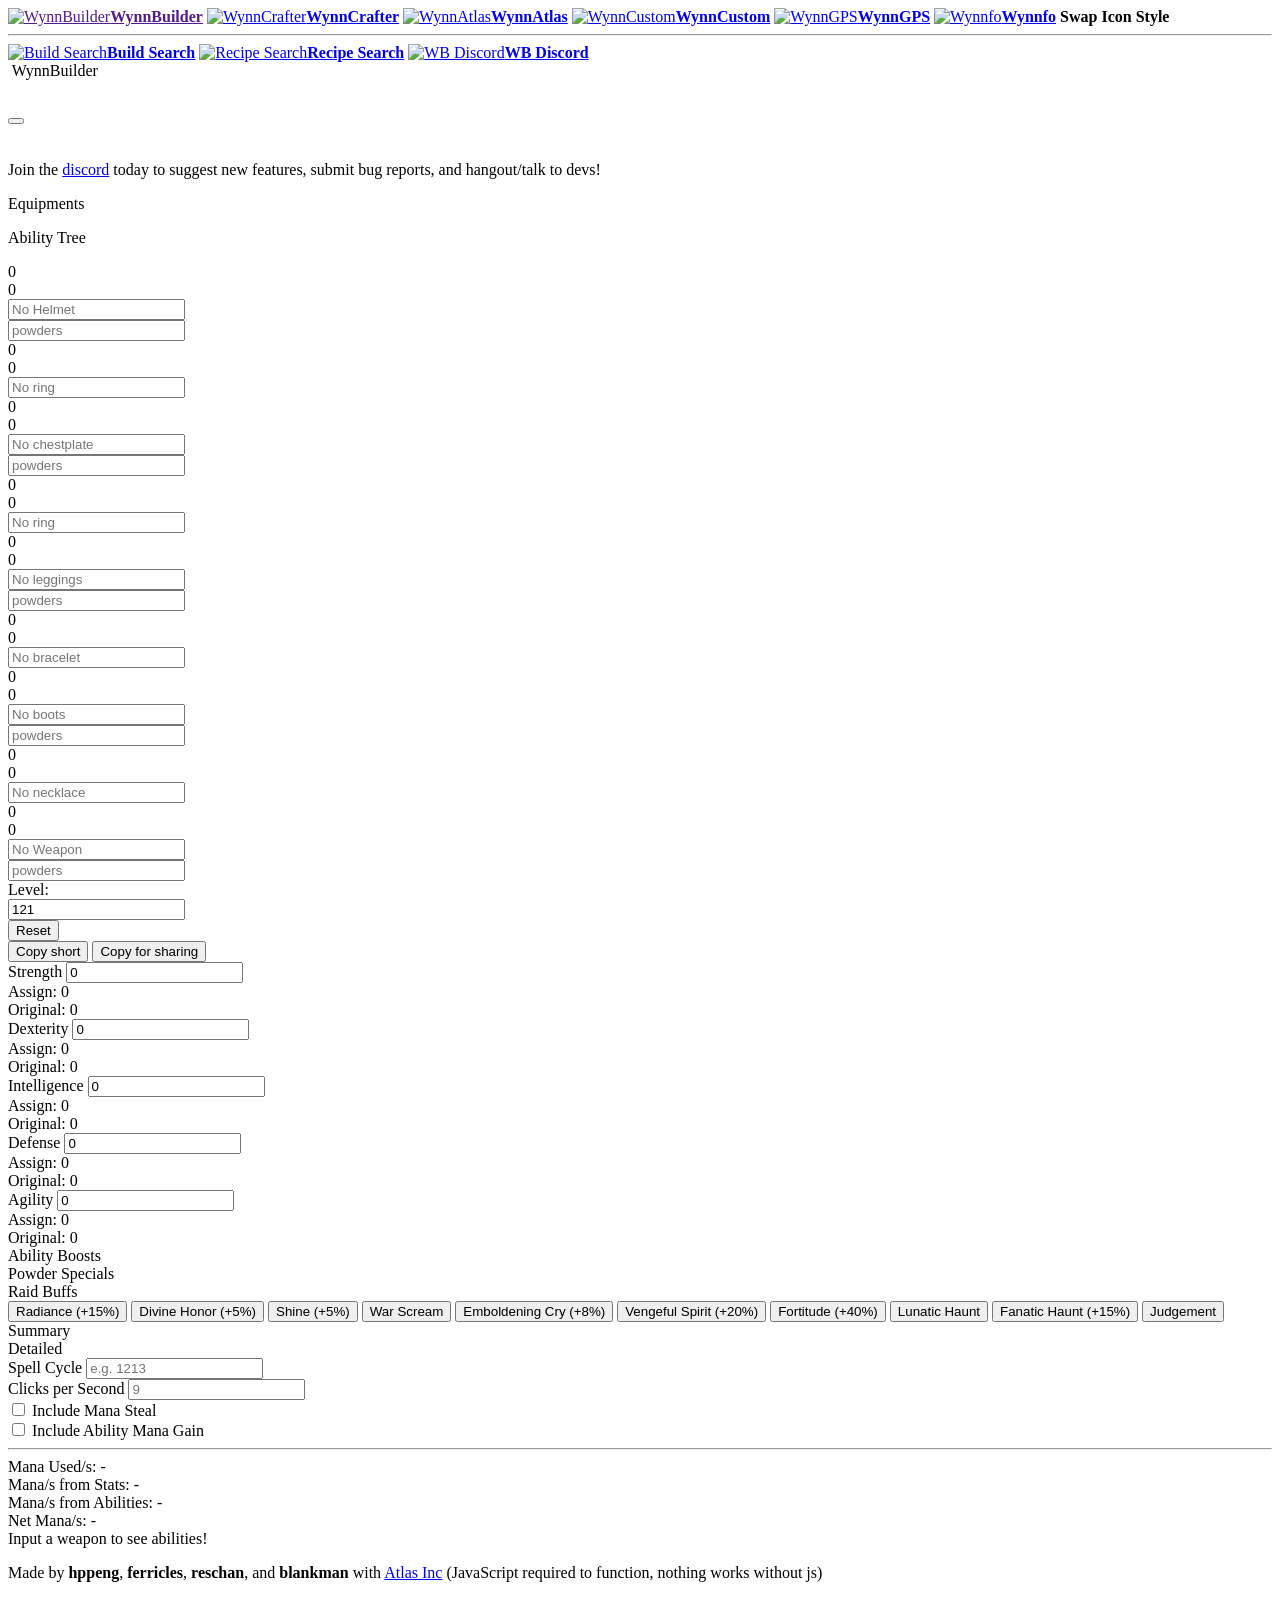
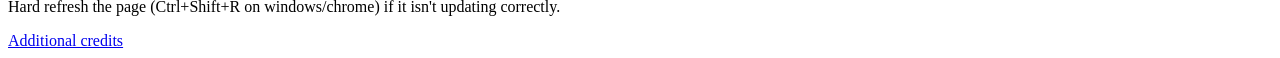
==== builder/index_full.html @ f8a915ba "fix doc and index_full" ====
<!DOCTYPE html>
<html>
<head>
    <meta charset="UTF-8" />
    <meta name="HandheldFriendly" content="true" />
    <meta name="MobileOptimized" content="320" />
    <meta name="viewport" content="initial-scale=1.0, maximum-scale=1.0, width=device-width, user-scalable=no" />

    <title>WynnBuilder</title>
    <link rel="icon" href="../media/icons/new/builder.png" type="image/icon type">

    <meta name="viewport" content="width=device-width, initial-scale=.45, user-scalable=no">

    <!-- nunito font, copying wynnbuilder, which is copying wynndata -->
    <link rel="preconnect" href="https://fonts.googleapis.com">
    <link rel="preconnect" href="https://fonts.gstatic.com" crossorigin>
    <link href="https://fonts.googleapis.com/css2?family=Nunito&display=swap" rel="stylesheet">
    <link href="/thirdparty/bootstrap.min.css" rel="stylesheet" integrity="sha384-1BmE4kWBq78iYhFldvKuhfTAU6auU8tT94WrHftjDbrCEXSU1oBoqyl2QvZ6jIW3" crossorigin="anonymous">

    <link rel="stylesheet" href="/thirdparty/autoComplete.min.css">

    <link rel="stylesheet" href="../css/sq2bs.css">
    <link rel="stylesheet" href="../css/sidebar.css">
    <link rel="stylesheet" href="../css/wynnstyles.css">
</head>
<body class="text-light" id = "body">
    <!-- main -->
    <div id="main-sidebar" class="sidebar dark-7 dark-shadow">
        <a href = ""><img src="../media/icons/new/builder.png" alt = "WynnBuilder" title = "WynnBuilder"><b>WynnBuilder</b></a>
        <a href = "../crafter/"><img src = "../media/icons/new/crafter.png" alt = "WynnCrafter" title = "WynnCrafter"><b>WynnCrafter</b></a>
        <a href = "../items/"><img src = "../media/icons/new/searcher.png" alt = "WynnAtlas" title = "WynnAtlas"><b>WynnAtlas</b></a>
        <a href = "../custom/"><img src = "../media/icons/new/custom.png" alt = "WynnCustom" title = "WynnCustom"><b>WynnCustom</b></a>
        <a href = "../map/"><img src = "../media/icons/new/compass.png" alt = "WynnGPS" title = "WynnGPS"><b>WynnGPS</b></a>
        <a href = "../wynnfo/"><img src = "../media/icons/new/book.png" alt = "Wynnfo" title = "Wynnfo"><b>Wynnfo</b></a>
        <a onclick = "toggleIcons()"><img src = "../media/icons/new/reload.png" alt = "" title = "Swap items on page"><b>Swap Icon Style</b></a>
        <hr/>
        <a href = "https://nori.fish/wynn/build/" target = "_blank"><img src = "../media/icons/new/nori_build.png" alt = "Build Search" title = "Build Search by Nori-Wynn"><b>Build Search</b></a>
        <a href = "https://nori.fish/wynn/recipe/" target = "_blank"><img src = "../media/icons/new/nori_recipe.png" alt = "Recipe Search" title = "Recipe Search by Nori-Wynn"><b>Recipe Search</b></a>
        <a href = "https://discord.gg/CGavnAnerv" target = "_blank"><img src = "../media/icons/discord.png" alt = "WB Discord" title = "WB Discord"><b>WB Discord</b></a>
    </div>
    <div id="mobile-navbar" class="navbar dark-5 dark-shadow fixed-top d-lg-none pb-0">
        <div class="container-fluid scaled-font justify-content-center" style="height: 5vh;">
            <div class="navbar-brand mx-auto scaled-font" style="height: 100%;">
                <img src="../media/icons/new/builder.png" alt="" style="height: 100%;">
                <span>WynnBuilder</span>
            </div>
            <button class="btn dropdown-toggle dark-2 px-4 text-white scaled-font border-dark border-3" onclick="toggle_tab('mobile-navbar-dropdown');"></button>
        </div>
        <div class="container-fluid scaled-font dark-3 px-3 py-3" id="mobile-navbar-dropdown" style="display: none;">
            <a href="../builder/" class="w-100 mb-3 text-white" style="height: 5vh; text-decoration: none;">
                <img src="../media/icons/new/builder.png" alt="" style="height: 100%;">
                <span>WynnBuilder</span>
            </a>
            <a href="../crafter/" class="w-100 mb-3 text-white" style="height: 5vh; text-decoration: none;">
                <img src="../media/icons/new/crafter.png" alt="" style="height: 100%;">
                <span>WynnCrafter</span>
            </a>
            <a href="../items/" class="w-100 mb-3 text-white" style="height: 5vh; text-decoration: none;">
                <img src="../media/icons/new/searcher.png" alt="" style="height: 100%;">
                <span>WynnAtlas</span>
            </a>
            <a href="../custom/" class="w-100 mb-3 text-white" style="height: 5vh; text-decoration: none;">
                <img src="../media/icons/new/custom.png" alt="" style="height: 100%;">
                <span>WynnCustom</span>
            </a>
            <a href="../map/" class="w-100 mb-3 text-white" style="height: 5vh; text-decoration: none;">
                <img src="../media/icons/new/compass.png" alt="" style="height: 100%;">
                <span>WynnGPS</span>
            </a>
            <a href="../wynnfo/" class="w-100 mb-3 text-white" style="height: 5vh; text-decoration: none;">
                <img src="../media/icons/new/book.png" alt="" style="height: 100%;">
                <span>WynnFo</span>
            </a>
            <a onclick = "toggleIcons()" class="w-100 mb-3 text-white" style="height: 5vh; text-decoration: none;">
                <img src="../media/icons/new/reload.png" alt="" style="height: 100%;">
                <span>Swap Icon Style</span>
            </a>
            <a href="https://nori.fish/wynn/build/" class="w-100 mb-3 text-white" style="height: 5vh; text-decoration: none;">
                <img src="../media/icons/new/nori_build.png" alt="" style="height: 100%;">
                <span>Build Search</span>
            </a>
            <a href="https://nori.fish/wynn/recipe/" class="w-100 mb-3 text-white" style="height: 5vh; text-decoration: none;">
                <img src="../media/icons/new/nori_recipe.png" alt="" style="height: 100%;">
                <span>Recipe Search</span>
            </a>
            <a href="https://discord.gg/CGavnAnerv" class="w-100 mb-3 text-white" style="height: 5vh; text-decoration: none;">
                <img src="../media/icons/discord.png" alt="" style="height: 100%;">
                <span>Discord</span>
            </a>
        </div>
    </div>
    <div class="container-fluid overall-box mt-lg-2" style="margin-top: 6vh;">
        <!-- REMOVE THIS DIV AT SOME POINT. -->
        <div class = "row scaled-font mx-auto" id = "discord-banner-dev">
                <div id='discord-banner' class = "col text-center item-title">Join the <a class = "link" href = "https://discord.gg/CGavnAnerv" target = "_blank">discord</a> today to suggest new features, submit bug reports, and hangout/talk to devs!</div>
        </div>
        <div class="row h-100 gx-lg-5 gy-3 mx-2 mx-lg-3 py-3 gx-0">
            <div class="col-xl-6">
                <div class="row my-2 dark-6 rounded text-center g-0 px-3 d-flex d-lg-none">
                    <div class="col">
                        <p class="fake-button scaled-font mb-0 selected-btn" id="equipment-inputs-btn" onclick="show_tab('equipment-inputs', ['equipment-inputs', 'adjust-id'])">Equipments</p>
                    </div>
                    <div class="col">
                        <p class="fake-button scaled-font mb-0" id="adjust-id-btn" onclick="show_tab('adjust-id', ['equipment-inputs', 'adjust-id'])">Ability Tree</p>
                    </div>
                </div>
                <div class="row row-cols-1 mb-3 gy-4" id="equipment-inputs">
                    <div class="col">
                        <div class="row row-cols-1 row-cols-xl-2 dark-shadow dark-6 justify-content-center equipment-input rounded gy-3 gy-lg-0 mt-auto">
                            <div class="col rounded order-xl-0 order-0 my-0">
                                <div class="row h-100 px-1" id="helmet-dropdown">
                                    <div class="col-auto px-lg-1 g-0 dark-7 rounded-end my-auto text-center scaled-item-icon" id="helmet-img-loc">
                                        <div id="helmet-img" class="img-fluid rounded item-display-new-toggleable" style="background-image: url('../media/items/new.png'); background-position: 45.45454545454546% 0;"></div>
                                    </div>
                                    <div class="col-3">
                                        <div class="row row-cols-1 h-100 align-items-center">
                                            <div class="col text-nowrap scaled-font Health fw-bold gx-3" id="helmet-health">
                                                0
                                            </div>
                                            <div class="col text-nowrap scaled-font lvl fw-bold gx-3" id="helmet-lv">
                                                0
                                            </div>
                                        </div>
                                    </div>
                                    <div class="col g-0 rounded">
                                        <div class="row row-cols-1 h-100 align-items-center">
                                            <div class="col d-flex justify-content-end">
                                                <input class="equipment-input text-light form-control" id="helmet-choice" name="helmet-choice" placeholder="No Helmet" value="" tabindex="1"/>
                                            </div>
                                            <div class="col d-flex justify-content-end">
                                                <input class="equipment-input text-light form-control" type="text" id="helmet-powder" name="helmet-powder" placeholder="powders" tabindex="1"/>
                                            </div>
                                        </div>
                                    </div>
                                </div>
                            </div>
                            <div class="col order-xl-0 order-1 my-0">
                                <div class="row h-100 px-1" id="ring1-dropdown">
                                    <div class="col-auto px-lg-1 g-0 dark-7 rounded-end my-auto text-center scaled-item-icon" id="ring1-img-loc">
                                        <div id="ring1-img" class="img-fluid rounded item-display-new-toggleable" style="background-image: url('../media/items/new.png'); background-position: 81.81818181818181% 0;"></div>
                                    </div>
                                    <div class="col-3">
                                        <div class="row row-cols-1 h-100 align-items-center">
                                            <div class="col text-nowrap scaled-font Health fw-bold gx-3" id="ring1-health">
                                                0
                                            </div>
                                            <div class="col text-nowrap scaled-font lvl fw-bold gx-3" id="ring1-lv">
                                                0
                                            </div>
                                        </div>
                                    </div>
                                    <div class="col g-0 rounded">
                                        <div class="row row-cols-1 h-100 align-items-center">
                                            <div class="col d-flex justify-content-end">
                                                <input class="equipment-input text-light form-control" id="ring1-choice" name="ring1-choice" placeholder="No ring" value="" tabindex="2"/>
                                            </div>
                                            <div class="col d-flex justify-content-end" style="height: 100%;">
                                            </div>
                                        </div>
                                    </div>
                                </div>
                            </div>
                            <div class="col order-xl-0 order-0">
                                <div class="row h-100 px-1" id="chestplate-dropdown">
                                    <div class="col-auto px-lg-1 g-0 dark-7 rounded-end my-auto text-center scaled-item-icon" id="chestplate-img-loc">
                                        <div id="chestplate-img" class="img-fluid rounded item-display-new-toggleable" style="background-image: url('../media/items/new.png'); background-position: 54.54545454545454% 0;"></div>
                                    </div>
                                    <div class="col-3">
                                        <div class="row row-cols-1 h-100 align-items-center">
                                            <div class="col text-nowrap scaled-font Health fw-bold gx-3" id="chestplate-health">
                                                0
                                            </div>
                                            <div class="col text-nowrap scaled-font lvl fw-bold gx-3" id="chestplate-lv">
                                                0
                                            </div>
                                        </div>
                                    </div>
                                    <div class="col g-0 rounded">
                                        <div class="row row-cols-1 h-100 align-items-center">
                                            <div class="col d-flex justify-content-end">
                                                <input class="equipment-input text-light form-control" id="chestplate-choice" name="chestplate-choice" placeholder="No chestplate" value="" tabindex="1"/>
                                            </div>
                                            <div class="col d-flex justify-content-end">
                                                <input class="equipment-input text-light form-control" type="text" id="chestplate-powder" name="chestplate-powder" placeholder="powders" tabindex="1"/>
                                            </div>
                                        </div>
                                    </div>
                                </div>
                            </div>
                            <div class="col order-xl-0 order-1">
                                <div class="row h-100 px-1" id="ring2-dropdown">
                                    <div class="col-auto px-lg-1 g-0 dark-7 rounded-end my-auto text-center scaled-item-icon" id="ring2-img-loc">
                                        <div id="ring2-img" class="img-fluid rounded item-display-new-toggleable" style="background-image: url('../media/items/new.png'); background-position: 81.81818181818181% 0;"></div>
                                    </div>
                                    <div class="col-3">
                                        <div class="row row-cols-1 h-100 align-items-center">
                                            <div class="col text-nowrap scaled-font Health fw-bold gx-3" id="ring2-health">
                                                0
                                            </div>
                                            <div class="col text-nowrap scaled-font lvl fw-bold gx-3" id="ring2-lv">
                                                0
                                            </div>
                                        </div>
                                    </div>
                                    <div class="col g-0 rounded">
                                        <div class="row row-cols-1 h-100 align-items-center">
                                            <div class="col d-flex justify-content-end">
                                                <input class="equipment-input text-light form-control" id="ring2-choice" name="ring2-choice" placeholder="No ring" value="" tabindex="2"/>
                                            </div>
                                            <div class="col d-flex justify-content-end" style="height: 100%;">
                                            </div>
                                        </div>
                                    </div>
                                </div>
                            </div>
                            <div class="col order-xl-0 order-0">
                                <div class="row h-100 px-1" id="leggings-dropdown">
                                    <div class="col-auto px-lg-1 g-0 dark-7 rounded-end my-auto text-center scaled-item-icon" id="leggings-img-loc">
                                        <div id="leggings-img" class="img-fluid rounded item-display-new-toggleable" style="background-image: url('../media/items/new.png'); background-position: 63.63636363636363% 0;"></div>
                                    </div>
                                    <div class="col-3">
                                        <div class="row row-cols-1 h-100 align-items-center">
                                            <div class="col text-nowrap scaled-font Health fw-bold gx-3" id="leggings-health">
                                                0
                                            </div>
                                            <div class="col text-nowrap scaled-font lvl fw-bold gx-3" id="leggings-lv">
                                                0
                                            </div>
                                        </div>
                                    </div>
                                    <div class="col g-0 rounded">
                                        <div class="row row-cols-1 h-100 align-items-center">
                                            <div class="col d-flex justify-content-end">
                                                <input class="equipment-input text-light form-control" id="leggings-choice" name="leggings-choice" placeholder="No leggings" value="" tabindex="1"/>
                                            </div>
                                            <div class="col d-flex justify-content-end">
                                                <input class="equipment-input text-light form-control" type="text" id="leggings-powder" name="leggings-powder" placeholder="powders" tabindex="1"/>
                                            </div>
                                        </div>
                                    </div>
                                </div>
                            </div>
                            <div class="col order-xl-0 order-1">
                                <div class="row h-100 px-1" id="bracelet-dropdown">
                                    <div class="col-auto px-lg-1 g-0 dark-7 rounded-end my-auto text-center scaled-item-icon" id="bracelet-img-loc">
                                        <div id="bracelet-img" class="img-fluid rounded item-display-new-toggleable" style="background-image: url('../media/items/new.png'); background-position: 90.90909090909092% 0;"></div>
                                    </div>
                                    <div class="col-3">
                                        <div class="row row-cols-1 h-100 align-items-center">
                                            <div class="col text-nowrap scaled-font Health fw-bold gx-3" id="bracelet-health">
                                                0
                                            </div>
                                            <div class="col text-nowrap scaled-font lvl fw-bold gx-3" id="bracelet-lv">
                                                0
                                            </div>
                                        </div>
                                    </div>
                                    <div class="col g-0 rounded">
                                        <div class="row row-cols-1 h-100 align-items-center">
                                            <div class="col d-flex justify-content-end">
                                                <input class="equipment-input text-light form-control" id="bracelet-choice" name="bracelet-choice" placeholder="No bracelet" value="" tabindex="2"/>
                                            </div>
                                            <div class="col d-flex justify-content-end" style="height: 100%;">
                                                
                                            </div>
                                        </div>
                                    </div>
                                </div>
                            </div>
                            <div class="col order-xl-0 order-0">
                                <div class="row h-100 px-1" id="boots-dropdown">
                                    <div class="col-auto px-lg-1 g-0 dark-7 rounded-end my-auto text-center scaled-item-icon" id="boots-img-loc">
                                        <div id="boots-img" class="img-fluid rounded item-display-new-toggleable" style="background-image: url('../media/items/new.png'); background-position: 72.72727272727272% 0;"></div>
                                    </div>
                                    <div class="col-3">
                                        <div class="row row-cols-1 h-100 align-items-center">
                                            <div class="col text-nowrap scaled-font Health fw-bold gx-3" id="boots-health">
                                                0
                                            </div>
                                            <div class="col text-nowrap scaled-font lvl fw-bold gx-3" id="boots-lv">
                                                0
                                            </div>
                                        </div>
                                    </div>
                                    <div class="col g-0 rounded">
                                        <div class="row row-cols-1 h-100 align-items-center">
                                            <div class="col d-flex justify-content-end">
                                                <input class="equipment-input text-light form-control" id="boots-choice" name="boots-choice" placeholder="No boots" value="" tabindex="1"/>
                                            </div>
                                            <div class="col d-flex justify-content-end">
                                                <input class="equipment-input text-light form-control" type="text" id="boots-powder" name="boots-powder" placeholder="powders" tabindex="1"/>
                                            </div>
                                        </div>
                                    </div>
                                </div>
                            </div>
                            <div class="col order-xl-0 order-1">
                                <div class="row h-100 px-1" id="necklace-dropdown">
                                    <div class="col-auto px-lg-1 g-0 dark-7 rounded-end my-auto text-center scaled-item-icon" id="necklace-img-loc">
                                        <div id="necklace-img" class="img-fluid rounded item-display-new-toggleable" style="background-image: url('../media/items/new.png'); background-position: 100% 0;"></div>
                                    </div>
                                    <div class="col-3">
                                        <div class="row row-cols-1 h-100 align-items-center">
                                            <div class="col text-nowrap scaled-font Health fw-bold gx-3" id="necklace-health">
                                                0
                                            </div>
                                            <div class="col text-nowrap scaled-font lvl fw-bold gx-3" id="necklace-lv">
                                                0
                                            </div>
                                        </div>
                                    </div>
                                    <div class="col g-0 rounded">
                                        <div class="row row-cols-1 h-100 align-items-center">
                                            <div class="col d-flex justify-content-end">
                                                <input class="equipment-input text-light form-control" id="necklace-choice" name="necklace-choice" placeholder="No necklace" value="" tabindex="2"/>
                                            </div>
                                            <div class="col d-flex justify-content-end" style="height: 100%;">
                                            </div>
                                        </div>
                                    </div>
                                </div>
                            </div>
                            <div class="col order-xl-0 order-1">
                                <div class="row h-auto px-1" id='weapon-dropdown'>
                                    <div class="col-auto px-lg-1 g-0 dark-7 rounded-end my-auto text-center scaled-item-icon" id="weapon-img-loc">
                                        <div id="weapon-img" class="img-fluid rounded item-display-new-toggleable" style = "background-image: url('../media/items/new.png');"></div>
                                    </div>
                                    <div class="col-3">
                                        <div class="row row-cols-1 h-100 align-items-center">
                                            <div class="col text-nowrap scaled-font fw-bold gx-3 Damage base_dps" id="weapon-dps">
                                                0
                                            </div>
                                            <div class="col text-nowrap scaled-font lvl fw-bold gx-3" id="weapon-lv">
                                                0
                                            </div>
                                        </div>
                                    </div>
                                    <div class="col g-0 rounded">
                                        <div class="row row-cols-1 h-100 align-items-center">
                                            <div class="col d-flex justify-content-end">
                                                <input class="equipment-input text-light form-control" id="weapon-choice" name="weapon-choice" placeholder="No Weapon" value="" tabindex="2"/>
                                            </div>
                                            <div class="col d-flex justify-content-end">
                                                <input class="equipment-input text-light form-control" type="text" id="weapon-powder" name="weapon-powder" placeholder="powders" tabindex="2"/>
                                            </div>
                                        </div>
                                    </div>
                                </div>
                            </div>
                            <div class="col order-xl-0 order-1 level-input">
                                <div class="row h-100 px-1">
                                    <div class="col">
                                        <div class="row align-items-center justify-content-left">
                                            <div class="col-auto text-nowrap fw-bold scaled-font">
                                                Level:
                                            </div>
                                            <div class="col d-flex px-1">
                                                <input class="equipment-input text-light form-control form-control-sm" id="level-choice" name="level-choice" value="121" placeholder="Build level" value="" tabindex="2"/>
                                            </div>
                                            <div class="col-auto px-1 scaled-font">
                                                <button class="button py-0 fw-bold text-light dark-5 scaled-font rounded" id="reset-button" onclick="resetFields()">Reset</button>
                                            </div>
                                        </div>
                                        <div class="row align-items-left justify-content-left my-1">
                                            <button class="col-auto mx-1 px-1 py-0 border-info text-light dark-5 scaled-font rounded fake-button"
                                                    id=copy-button onclick="copyBuild()">Copy short</button>
                                            <button class="col-auto mx-1 px-1 py-0 border-info text-light dark-5 scaled-font rounded fake-button"
                                                    id=share-button onclick="shareBuild(player_build)">Copy for sharing</button>
                                        </div>
                                    </div>
                                </div>
                            </div>
                        </div>
                    </div>
                    <div class="col">
                        <div class="row row-cols-1 gy-2 rounded dark-5 dark-shadow">
                            <div class="col">
                                <div class="row row-cols-2 row-cols-xl-5 gy-2 justify-content-center">
                                    <div class="col text-center gx-2">
                                        <div class="rounded dark-6 dark-shadow-sm px-2">
                                            <label for="str-skp" class="eDam skp-tooltip">Strength</label>
                                            <input type="string" id="str-skp" name="str-skp" value="0" class="skp-update skp-tooltip border-dark dark-7 text-light text-center rounded" tabindex="2"/>
                                            <div id="str-skp-assign" class="skp-tooltip">
                                                Assign: 0
                                            </div>
                                            <div id="str-skp-base" class="skp-tooltip">
                                                Original: 0
                                            </div>
                                            <div id="str-skp-pct" class="skp-tooltip">
                                            </div>
                                        </div>
                                    </div>
                                    <div class="col text-center gx-2">
                                        <div class="rounded dark-6 dark-shadow-sm px-2">
                                            <label for="dex-skp" class="tDam skp-tooltip">Dexterity</label>
                                            <input type="string" id="dex-skp" name="dex-skp" value="0" class="skp-update skp-tooltip border-dark dark-7 text-light text-center rounded" tabindex="2"/>
                                            <div id="dex-skp-assign" class="skp-tooltip">
                                                Assign: 0
                                            </div>
                                            <div id="dex-skp-base" class="skp-tooltip">
                                                Original: 0
                                            </div>
                                            <div id ="dex-skp-pct" class="skp-tooltip">
                                            </div>
                                        </div>
                                    </div>
                                    <div class="col text-center gx-2">
                                        <div class="rounded dark-6 dark-shadow-sm px-2">
                                            <label for="int-skp" class="wDam skp-tooltip text-nowrap">Intelligence</label>
                                            <input type="string" id="int-skp" name="int-skp" value="0" class="skp-update skp-tooltip border-dark dark-7 text-light text-center rounded" tabindex="2"/>
                                            <div id="int-skp-assign" class="skp-tooltip">
                                                Assign: 0
                                            </div>
                                            <div id="int-skp-base" class="skp-tooltip">
                                                Original: 0
                                            </div>
                                            <div id ="int-skp-pct" class="skp-tooltip">
                                            </div>
                                        </div>
                                    </div>
                                    <div class="col text-center gx-2">
                                        <div class="rounded dark-6 dark-shadow-sm px-2">
                                            <label for="def-skp" class="fDam skp-tooltip">Defense</label>
                                            <input type="string" id="def-skp" name="def-skp" value="0" class="skp-update skp-tooltip border-dark dark-7 text-light text-center rounded" tabindex="2"/>
                                            <div id="def-skp-assign" class="skp-tooltip">
                                                Assign: 0
                                            </div>
                                            <div id="def-skp-base" class="skp-tooltip">
                                                Original: 0
                                            </div>
                                            <div id ="def-skp-pct" class="skp-tooltip">
                                            </div>
                                        </div>
                                    </div>
                                    <div class="col text-center gx-2">
                                        <div class="rounded dark-6 dark-shadow-sm px-2">
                                            <label for="agi-skp" class="aDam skp-tooltip">Agility</label>
                                            <input type="string" id="agi-skp" name="agi-skp" value="0" class="skp-update skp-tooltip border-dark dark-7 text-light text-center rounded" tabindex="2"/>
                                            <div id="agi-skp-assign" class="skp-tooltip">
                                                Assign: 0
                                            </div>
                                            <div id="agi-skp-base" class="skp-tooltip">
                                                Original: 0
                                            </div>
                                            <div id ="agi-skp-pct" class="skp-tooltip">
                                            </div>
                                        </div>
                                    </div>
                                </div>
                            </div>
                            <div class="col text-center py-1">
                                <div id="summary-box"></div>
                                <div id="err-box"></div>
                                <div id="stack-box"></div>
                                <div id="str-warnings"></div>
                                <div id="dex-warnings"></div>
                                <div id="int-warnings"></div>
                                <div id="def-warnings"></div>
                                <div id="agi-warnings"></div>
                            </div>
                        </div>
                    </div>
                    
                    <div class="col mb-1 text-center scaled-font dark-5 rounded dark-shadow">
                        <div class="row fw-bold dark-4 rounded-top">
                            <div id = "ability-boosts-btn" class="col dark-4u fake-button selected-btn" onclick="show_tab('ability-boosts', ['ability-boosts', 'powder-specials', 'raid-buffs'])">
                                Ability Boosts
                            </div>
                            <div id = "powder-specials-btn" class="col dark-4u fake-button" onclick="show_tab('powder-specials', ['ability-boosts', 'powder-specials', 'raid-buffs'])">
                                Powder Specials
                            </div>
                            <div id = "raid-buffs-btn" class="col dark-4u fake-button" onclick="show_tab('raid-buffs', ['ability-boosts', 'powder-specials', 'raid-buffs'])">
                                Raid Buffs
                            </div>
                        </div>
                        <div>
                            <div id="ability-boosts" class="row row-cols-1 justify-content-center">
                                <div class="col">
                                    <button class="button-boost m-1 border-0 text-white dark-8u dark-shadow-sm" id="radiance-boost" onclick="update_radiance('radiance')">
                                        Radiance (+15%)
                                    </button>
                                    <button class="button-boost m-1 border-0 text-white dark-8u dark-shadow-sm" id="divinehonor-boost" onclick="update_radiance('divinehonor')">
                                        Divine Honor (+5%)
                                    </button>
                                    <button class="button-boost m-1 border-0 text-white dark-8u dark-shadow-sm" id="shine-boost" onclick="update_radiance('shine')">
                                        Shine (+5%)
                                    </button>
                                    <button class="button-boost m-1 border-0 text-white dark-8u dark-shadow-sm" id="warscream-boost" onclick="update_boosts('warscream-boost')">
                                        War Scream
                                    </button>
                                    <button class="button-boost m-1 border-0 text-white dark-8u dark-shadow-sm" id="emboldeningcry-boost" onclick="update_boosts('emboldeningcry-boost')">
                                        Emboldening Cry (+8%)
                                    </button>
                                    <button class="button-boost m-1 border-0 text-white dark-8u dark-shadow-sm" id="totem-boost" onclick="update_boosts('totem-boost')">
                                        Vengeful Spirit (+20%)
                                    </button>
                                    <button class="button-boost m-1 border-0 text-white dark-8u dark-shadow-sm" id="fortitude-boost" onclick="update_boosts('fortitude-boost')">
                                        Fortitude (+40%)
                                    </button>
                                    <button class="button-boost m-1 border-0 text-white dark-8u dark-shadow-sm" id="hauntinglunatic-boost" onclick="update_boosts('hauntinglunatic-boost')">
                                        Lunatic Haunt
                                    </button>
                                    <button class="button-boost m-1 border-0 text-white dark-8u dark-shadow-sm" id="hauntingfanatic-boost" onclick="update_boosts('hauntingfanatic-boost')">
                                        Fanatic Haunt (+15%)
                                    </button>
                                    <button class="button-boost m-1 border-0 text-white dark-8u dark-shadow-sm" id="judgement-boost" onclick="update_boosts('judgement-boost');radiance_node.mark_dirty().update()">
                                        Judgement
                                    </button>
                                </div>
                                <div class="col" id="boost-toggles">
                                </div>
                                <div class="row row-cols-1 justify-content-center" id="boost-sliders">
                                </div>
                            </div>
                        </div>
                        <div id="powder-specials" class="col mb-1" style="display: none;">
                            <div class="row row-cols-1 rounded text-center dark-5 scaled-font">
                                <div class="row p-0 m-0 text-nowrap">
                                    <div id = "str-boost-btn" class="col eDam dark-4u fake-button elem-boost" onclick="show_tab('str-boost', ['str-boost', 'dex-boost', 'int-boost', 'def-boost', 'agi-boost'])">
                                        Earth
                                    </div>
                                    <div id = "dex-boost-btn" class="col tDam dark-4u fake-button elem-boost" onclick="show_tab('dex-boost', ['str-boost', 'dex-boost', 'int-boost', 'def-boost', 'agi-boost'])">
                                        Thunder
                                    </div>
                                    <div id = "int-boost-btn" class="col wDam dark-4u fake-button elem-boost" onclick="show_tab('int-boost', ['str-boost', 'dex-boost', 'int-boost', 'def-boost', 'agi-boost'])">
                                        Water
                                    </div>
                                    <div id = "def-boost-btn" class="col fDam dark-4u fake-button elem-boost" onclick="show_tab('def-boost', ['str-boost', 'dex-boost', 'int-boost', 'def-boost', 'agi-boost'])">
                                        Fire
                                    </div>
                                    <div id = "agi-boost-btn" class="col aDam dark-4u fake-button elem-boost" onclick="show_tab('agi-boost', ['str-boost', 'dex-boost', 'int-boost', 'def-boost', 'agi-boost'])">
                                        Air
                                    </div>
                                </div>
                                <div class="row row-cols-1 p-0 m-0" id="str-boost" style="display: none;">
                                    <div class="col eDam dark-5">
                                        Quake (Active)
                                    </div>
                                    <div class="col skp-tooltip dark-6 rounded-bottom my-3 my-xl-1" >
                                        <button class = "button-boost m-1 border-0 text-white dark-8u dark-shadow-sm" id = "Quake-1" onclick = "updatePowderSpecials('Quake-1')">
                                            Lv.1
                                        </button>
                                        <button class = "button-boost m-1 border-0 text-white dark-8u dark-shadow-sm" id = "Quake-2" onclick = "updatePowderSpecials('Quake-2')">
                                            Lv.2
                                        </button>
                                        <button class = "button-boost m-1 border-0 text-white dark-8u dark-shadow-sm" id = "Quake-3" onclick = "updatePowderSpecials('Quake-3')">
                                            Lv.3
                                        </button>
                                        <button class = "button-boost m-1 border-0 text-white dark-8u dark-shadow-sm" id = "Quake-4" onclick = "updatePowderSpecials('Quake-4')">
                                            Lv.4
                                        </button>
                                        <button class = "button-boost m-1 border-0 text-white dark-8u dark-shadow-sm" id = "Quake-5" onclick = "updatePowderSpecials('Quake-5')">
                                            Lv.5
                                        </button>
                                        <button class = "button-boost m-1 border-0 text-white dark-8u dark-shadow-sm" id = "Quake-6" onclick = "updatePowderSpecials('Quake-6')">
                                            Lv.6
                                        </button>
                                        <button class = "button-boost m-1 border-0 text-white dark-8u dark-shadow-sm" id = "Quake-7" onclick = "updatePowderSpecials('Quake-7')">
                                            Lv.7
                                        </button>
                                    </div>
                                    <div class="col eDam">
                                        Rage (Passive)
                                    </div>
                                </div>
                                <div class="row row-cols-1 p-0 m-0" id="dex-boost" style="display: none;">
                                    <div class="col tDam dark-5">
                                        Chain Lightning (Active)
                                    </div>
                                    <div class="col skp-tooltip dark-6 rounded-bottom my-3 my-xl-1">
                                        <button class = "button-boost m-1 border-0 text-white dark-8u dark-shadow-sm" id = "Chain_Lightning-1" onclick = "updatePowderSpecials('Chain_Lightning-1')">
                                            Lv.1
                                        </button>
                                        <button class = "button-boost m-1 border-0 text-white dark-8u dark-shadow-sm" id = "Chain_Lightning-2" onclick = "updatePowderSpecials('Chain_Lightning-2')">
                                            Lv.2
                                        </button>
                                        <button class = "button-boost m-1 border-0 text-white dark-8u dark-shadow-sm" id = "Chain_Lightning-3" onclick = "updatePowderSpecials('Chain_Lightning-3')">
                                            Lv.3
                                        </button>
                                        <button class = "button-boost m-1 border-0 text-white dark-8u dark-shadow-sm" id = "Chain_Lightning-4" onclick = "updatePowderSpecials('Chain_Lightning-4')">
                                            Lv.4
                                        </button>
                                        <button class = "button-boost m-1 border-0 text-white dark-8u dark-shadow-sm" id = "Chain_Lightning-5" onclick = "updatePowderSpecials('Chain_Lightning-5')">
                                            Lv.5
                                        </button>
                                        <button class = "button-boost m-1 border-0 text-white dark-8u dark-shadow-sm" id = "Chain_Lightning-6" onclick = "updatePowderSpecials('Chain_Lightning-6')">
                                            Lv.6
                                        </button>
                                        <button class = "button-boost m-1 border-0 text-white dark-8u dark-shadow-sm" id = "Chain_Lightning-7" onclick = "updatePowderSpecials('Chain_Lightning-7')">
                                            Lv.7
                                        </button>
                                    </div>
                                    <div class="col tDam">
                                        Kill Streak (Passive)
                                    </div>
                                </div>
                                <div class="row row-cols-1 p-0 m-0" id="int-boost">
                                    <div class="col wDam dark-5">
                                        Curse (Active)
                                    </div>
                                    <div class="col skp-tooltip dark-6 rounded-bottom my-3 my-xl-1">
                                        <button class = "button-boost m-1 border-0 text-white dark-8u dark-shadow-sm" id = "Curse-1" onclick = "updatePowderSpecials('Curse-1')">
                                            Lv.1
                                        </button>
                                        <button class = "button-boost m-1 border-0 text-white dark-8u dark-shadow-sm" id = "Curse-2" onclick = "updatePowderSpecials('Curse-2')">
                                            Lv.2
                                        </button>
                                        <button class = "button-boost m-1 border-0 text-white dark-8u dark-shadow-sm" id = "Curse-3" onclick = "updatePowderSpecials('Curse-3')">
                                            Lv.3
                                        </button>
                                        <button class = "button-boost m-1 border-0 text-white dark-8u dark-shadow-sm" id = "Curse-4" onclick = "updatePowderSpecials('Curse-4')">
                                            Lv.4
                                        </button>
                                        <button class = "button-boost m-1 border-0 text-white dark-8u dark-shadow-sm" id = "Curse-5" onclick = "updatePowderSpecials('Curse-5')">
                                            Lv.5
                                        </button>
                                        <button class = "button-boost m-1 border-0 text-white dark-8u dark-shadow-sm" id = "Curse-6" onclick = "updatePowderSpecials('Curse-6')">
                                            Lv.6
                                        </button>
                                        <button class = "button-boost m-1 border-0 text-white dark-8u dark-shadow-sm" id = "Curse-7" onclick = "updatePowderSpecials('Curse-7')">
                                            Lv.7
                                        </button>
                                    </div>
                                    <div class="col wDam">
                                        Concentration (Passive)
                                    </div>
                                </div>
                                <div class="row row-cols-1 p-0 m-0" id="def-boost" style="display: none;">
                                    <div class="col fDam dark-5">
                                        Courage (Active)
                                    </div>
                                    <div class="col skp-tooltip dark-6 rounded-bottom my-3 my-xl-1">
                                        <button class = "button-boost m-1 border-0 text-white dark-8u dark-shadow-sm" id = "Courage-1" onclick = "updatePowderSpecials('Courage-1')">
                                            Lv.1
                                        </button>
                                        <button class = "button-boost m-1 border-0 text-white dark-8u dark-shadow-sm" id = "Courage-2" onclick = "updatePowderSpecials('Courage-2')">
                                            Lv.2
                                        </button>
                                        <button class = "button-boost m-1 border-0 text-white dark-8u dark-shadow-sm" id = "Courage-3" onclick = "updatePowderSpecials('Courage-3')">
                                            Lv.3
                                        </button>
                                        <button class = "button-boost m-1 border-0 text-white dark-8u dark-shadow-sm" id = "Courage-4" onclick = "updatePowderSpecials('Courage-4')">
                                            Lv.4
                                        </button>
                                        <button class = "button-boost m-1 border-0 text-white dark-8u dark-shadow-sm" id = "Courage-5" onclick = "updatePowderSpecials('Courage-5')">
                                            Lv.5
                                        </button>
                                        <button class = "button-boost m-1 border-0 text-white dark-8u dark-shadow-sm" id = "Courage-6" onclick = "updatePowderSpecials('Courage-6')">
                                            Lv.6
                                        </button>
                                        <button class = "button-boost m-1 border-0 text-white dark-8u dark-shadow-sm" id = "Courage-7" onclick = "updatePowderSpecials('Courage-7')">
                                            Lv.7
                                        </button>
                                    </div>
                                    <div class="col fDam">
                                        Endurance (Passive)
                                    </div>
                                </div>
                                <div class="row row-cols-1 p-0 m-0" id="agi-boost" style="display: none;">
                                    <div class="col aDam dark-5">
                                        Wind Prison (Active)
                                    </div>
                                    <div class="col skp-tooltip dark-6 rounded-bottom my-3 my-xl-1">
                                        <button class = "button-boost m-1 border-0 text-white dark-8u dark-shadow-sm" id = "Wind_Prison-1" onclick = "updatePowderSpecials('Wind_Prison-1')">
                                            Lv.1
                                        </button>
                                        <button class = "button-boost m-1 border-0 text-white dark-8u dark-shadow-sm" id = "Wind_Prison-2" onclick = "updatePowderSpecials('Wind_Prison-2')">
                                            Lv.2
                                        </button>
                                        <button class = "button-boost m-1 border-0 text-white dark-8u dark-shadow-sm" id = "Wind_Prison-3" onclick = "updatePowderSpecials('Wind_Prison-3')">
                                            Lv.3
                                        </button>
                                        <button class = "button-boost m-1 border-0 text-white dark-8u dark-shadow-sm" id = "Wind_Prison-4" onclick = "updatePowderSpecials('Wind_Prison-4')">
                                            Lv.4
                                        </button>
                                        <button class = "button-boost m-1 border-0 text-white dark-8u dark-shadow-sm" id = "Wind_Prison-5" onclick = "updatePowderSpecials('Wind_Prison-5')">
                                            Lv.5
                                        </button>
                                        <button class = "button-boost m-1 border-0 text-white dark-8u dark-shadow-sm" id = "Wind_Prison-6" onclick = "updatePowderSpecials('Wind_Prison-6')">
                                            Lv.6
                                        </button>
                                        <button class = "button-boost m-1 border-0 text-white dark-8u dark-shadow-sm" id = "Wind_Prison-7" onclick = "updatePowderSpecials('Wind_Prison-7')">
                                            Lv.7
                                        </button>
                                    </div>
                                    <div class="col aDam">
                                        Dodge (Passive)
                                    </div>
                                </div>
                            </div>
                        </div>
                        <div id="raid-buffs" class="col mb-1" style="display: none;">
                           <div class="row row-cols-1 rounded text-center dark-5 scaled-font">
                                <div class="row p-0 m-0 text-nowrap">
                                    <div id = "notg-btn" class="col mc-dark-green dark-4u fake-button selected-btn" onclick="show_tab('notg', ['notg', 'nol', 'tcc', 'tna', 'wtp'])">
                                        NOTG
                                    </div>
                                    <div id = "nol-btn" class="col mc-yellow dark-4u fake-button" onclick="show_tab('nol', ['notg', 'nol', 'tcc', 'tna', 'wtp'])">
                                        NOL
                                    </div>
                                    <div id = "tcc-btn" class="col mc-dark-aqua dark-4u fake-button" onclick="show_tab('tcc', ['notg', 'nol', 'tcc', 'tna', 'wtp'])">
                                        TCC
                                    </div>
                                    <div id = "tna-btn" class="col mc-dark-purple dark-4u fake-button" onclick="show_tab('tna', ['notg', 'nol', 'tcc', 'tna', 'wtp'])">
                                        TNA
                                    </div>
                                    <div id = "wtp-btn" class="col mc-red dark-4u fake-button" onclick="show_tab('wtp', ['notg', 'nol', 'tcc', 'tna', 'wtp'])">
                                        WTP
                                    </div>
                                </div>
                                <div class="row row-cols-1 p-0 m-0" id="notg">
                                    <div id="notg-1" class="col skp-tooltip dark-6 rounded-bottom my-2 my-xl-1" >
                                        <button class = "button-boost m-1 raid-buff-btn border-0 text-white dark-8u dark-shadow-sm" id = "Lightbearer-I" onclick = "updateRaidBuffs('notg', 1, 'Lightbearer-I')">
                                            Lightbearer I
                                        </button>
                                        <button class = "button-boost m-1 raid-buff-btn border-0 text-white dark-8u dark-shadow-sm" id = "Bioluminescent-I" onclick = "updateRaidBuffs('notg', 1, 'Bioluminescent-I')">
                                            Bioluminescent I
                                        </button>
                                        <button class = "button-boost m-1 raid-buff-btn border-0 text-white dark-8u dark-shadow-sm" id = "Berserk-I" onclick = "updateRaidBuffs('notg', 1, 'Berserk-I')">
                                            Berserk I
                                        </button>
                                        <button class = "button-boost m-1 raid-buff-btn border-0 text-white dark-8u dark-shadow-sm" id = "Pestilent-I" onclick = "updateRaidBuffs('notg', 1, 'Pestilent-I')">
                                            Pestilent I
                                        </button>
                                        <button class = "button-boost m-1 raid-buff-btn border-0 text-white dark-8u dark-shadow-sm" id = "Bedrock-I" onclick = "updateRaidBuffs('notg', 1, 'Bedrock-I')">
                                            Bedrock I
                                        </button>
                                    </div>
                                    <div id="notg-2" class="col skp-tooltip dark-6 rounded-bottom my-2 my-xl-1" >
                                        <button class = "button-boost m-1 raid-buff-btn border-0 text-white dark-8u dark-shadow-sm" id = "Lightbearer-II" onclick = "updateRaidBuffs('notg', 2, 'Lightbearer-II')">
                                            Lightbearer II
                                        </button>
                                        <button class = "button-boost m-1 raid-buff-btn border-0 text-white dark-8u dark-shadow-sm" id = "Bioluminescent-II" onclick = "updateRaidBuffs('notg', 2, 'Bioluminescent-II')">
                                            Bioluminescent II
                                        </button>
                                        <button class = "button-boost m-1 raid-buff-btn border-0 text-white dark-8u dark-shadow-sm" id = "Berserk-II" onclick = "updateRaidBuffs('notg', 2, 'Berserk-II')">
                                            Berserk II
                                        </button>
                                        <button class = "button-boost m-1 raid-buff-btn border-0 text-white dark-8u dark-shadow-sm" id = "Pestilent-II" onclick = "updateRaidBuffs('notg', 2, 'Pestilent-II')">
                                            Pestilent II
                                        </button>
                                        <button class = "button-boost m-1 raid-buff-btn border-0 text-white dark-8u dark-shadow-sm" id = "Bedrock-II" onclick = "updateRaidBuffs('notg', 2, 'Bedrock-II')">
                                            Bedrock II
                                        </button>
                                    </div>
                                    <div id="notg-3" class="col skp-tooltip dark-6 rounded-bottom my-2 my-xl-1" >
                                        <button class = "button-boost m-1 raid-buff-btn border-0 text-white dark-8u dark-shadow-sm" id = "Lightbearer-III" onclick = "updateRaidBuffs('notg', 3, 'Lightbearer-III')">
                                            Lightbearer III
                                        </button>
                                        <button class = "button-boost m-1 raid-buff-btn border-0 text-white dark-8u dark-shadow-sm" id = "Bioluminescent-III" onclick = "updateRaidBuffs('notg', 3, 'Bioluminescent-III')">
                                            Bioluminescent III
                                        </button>
                                        <button class = "button-boost m-1 raid-buff-btn border-0 text-white dark-8u dark-shadow-sm" id = "Berserk-III" onclick = "updateRaidBuffs('notg', 3, 'Berserk-III')">
                                            Berserk III
                                        </button>
                                        <button class = "button-boost m-1 raid-buff-btn border-0 text-white dark-8u dark-shadow-sm" id = "Pestilent-III" onclick = "updateRaidBuffs('notg', 3, 'Pestilent-III')">
                                            Pestilent III
                                        </button>
                                        <button class = "button-boost m-1 raid-buff-btn border-0 text-white dark-8u dark-shadow-sm" id = "Bedrock-III" onclick = "updateRaidBuffs('notg', 3, 'Bedrock-III')">
                                            Bedrock III
                                        </button>
                                        <button class = "button-boost m-1 raid-buff-btn border-0 text-white dark-8u dark-shadow-sm" id = "Palisade" onclick = "updateRaidBuffs('notg', 3, 'Palisade')">
                                            Palisade
                                        </button>
                                    </div>
                                </div>
                                <div class="row row-cols-1 p-0 m-0" id="nol" style="display: none;">
                                    <div id="nol-1" class="col skp-tooltip dark-6 rounded-bottom my-2 my-xl-1" >
                                        <button class = "button-boost m-1 raid-buff-btn border-0 text-white dark-8u dark-shadow-sm" id = "Cherubim-I" onclick = "updateRaidBuffs('nol', 1, 'Cherubim-I')">
                                            Cherubim I
                                        </button>
                                        <button class = "button-boost m-1 raid-buff-btn border-0 text-white dark-8u dark-shadow-sm" id = "Seraphim-I" onclick = "updateRaidBuffs('nol', 1, 'Seraphim-I')">
                                            Seraphim I
                                        </button>
                                        <button class = "button-boost m-1 raid-buff-btn border-0 text-white dark-8u dark-shadow-sm" id = "Ophanim-I" onclick = "updateRaidBuffs('nol', 1, 'Ophanim-I')">
                                            Ophanim I
                                        </button>
                                        <button class = "button-boost m-1 raid-buff-btn border-0 text-white dark-8u dark-shadow-sm" id = "Throne-I" onclick = "updateRaidBuffs('nol', 1, 'Throne-I')">
                                            Throne I
                                        </button>
                                        <button class = "button-boost m-1 raid-buff-btn border-0 text-white dark-8u dark-shadow-sm" id = "Anti-I" onclick = "updateRaidBuffs('nol', 1, 'Anti-I')">
                                            Anti I
                                        </button>
                                    </div>
                                    <div id="nol-2" class="col skp-tooltip dark-6 rounded-bottom my-2 my-xl-1" >
                                        <button class = "button-boost m-1 raid-buff-btn border-0 text-white dark-8u dark-shadow-sm" id = "Cherubim-II" onclick = "updateRaidBuffs('nol', 2, 'Cherubim-II')">
                                            Cherubim II
                                        </button>
                                        <button class = "button-boost m-1 raid-buff-btn border-0 text-white dark-8u dark-shadow-sm" id = "Seraphim-II" onclick = "updateRaidBuffs('nol', 2, 'Seraphim-II')">
                                            Seraphim II
                                        </button>
                                        <button class = "button-boost m-1 raid-buff-btn border-0 text-white dark-8u dark-shadow-sm" id = "Ophanim-II" onclick = "updateRaidBuffs('nol', 2, 'Ophanim-II')">
                                            Ophanim II
                                        </button>
                                        <button class = "button-boost m-1 raid-buff-btn border-0 text-white dark-8u dark-shadow-sm" id = "Throne-II" onclick = "updateRaidBuffs('nol', 2, 'Throne-II')">
                                            Throne II
                                        </button>
                                        <button class = "button-boost m-1 raid-buff-btn border-0 text-white dark-8u dark-shadow-sm" id = "Anti-II" onclick = "updateRaidBuffs('nol', 2, 'Anti-II')">
                                            Anti II
                                        </button>
                                    </div>
                                    <div id="nol-3" class="col skp-tooltip dark-6 rounded-bottom my-2 my-xl-1" >
                                        <button class = "button-boost m-1 raid-buff-btn border-0 text-white dark-8u dark-shadow-sm" id = "Cherubim-III" onclick = "updateRaidBuffs('nol', 3, 'Cherubim-III')">
                                            Cherubim III
                                        </button>
                                        <button class = "button-boost m-1 raid-buff-btn border-0 text-white dark-8u dark-shadow-sm" id = "Seraphim-III" onclick = "updateRaidBuffs('nol', 3, 'Seraphim-III')">
                                            Seraphim III
                                        </button>
                                        <button class = "button-boost m-1 raid-buff-btn border-0 text-white dark-8u dark-shadow-sm" id = "Ophanim-III" onclick = "updateRaidBuffs('nol', 3, 'Ophanim-III')">
                                            Ophanim III
                                        </button>
                                        <button class = "button-boost m-1 raid-buff-btn border-0 text-white dark-8u dark-shadow-sm" id = "Throne-III" onclick = "updateRaidBuffs('nol', 3, 'Throne-III')">
                                            Throne III
                                        </button>
                                        <button class = "button-boost m-1 raid-buff-btn border-0 text-white dark-8u dark-shadow-sm" id = "Anti-III" onclick = "updateRaidBuffs('nol', 3, 'Anti-III')">
                                            Anti III
                                        </button>
                                        <button class = "button-boost m-1 raid-buff-btn border-0 text-white dark-8u dark-shadow-sm" id = "Neophyte" onclick = "updateRaidBuffs('nol', 3, 'Neophyte')">
                                            Neophyte
                                        </button>
                                    </div>
                                </div>
                                <div class="row row-cols-1 p-0 m-0" id="tcc" style="display: none;">
                                    <div id="tcc-1" class="col skp-tooltip dark-6 rounded-bottom my-2 my-xl-1" >
                                        <button class = "button-boost m-1 raid-buff-btn border-0 text-white dark-8u dark-shadow-sm" id = "Intrepid-I" onclick = "updateRaidBuffs('tcc', 1, 'Intrepid-I')">
                                            Intrepid I
                                        </button>
                                        <button class = "button-boost m-1 raid-buff-btn border-0 text-white dark-8u dark-shadow-sm" id = "Stonewalker-I" onclick = "updateRaidBuffs('tcc', 1, 'Stonewalker-I')">
                                            Stonewalker I
                                        </button>
                                        <button class = "button-boost m-1 raid-buff-btn border-0 text-white dark-8u dark-shadow-sm" id = "Giant-I" onclick = "updateRaidBuffs('tcc', 1, 'Giant-I')">
                                            Giant I
                                        </button>
                                        <button class = "button-boost m-1 raid-buff-btn border-0 text-white dark-8u dark-shadow-sm" id = "Elder-I" onclick = "updateRaidBuffs('tcc', 1, 'Elder-I')">
                                            Elder I
                                        </button>
                                        <button class = "button-boost m-1 raid-buff-btn border-0 text-white dark-8u dark-shadow-sm" id = "Boulderbreaker-I" onclick = "updateRaidBuffs('tcc', 1, 'Boulderbreaker-I')">
                                            Boulderbreaker I
                                        </button>
                                    </div>
                                    <div id="tcc-2" class="col skp-tooltip dark-6 rounded-bottom my-2 my-xl-1" >
                                        <button class = "button-boost m-1 raid-buff-btn border-0 text-white dark-8u dark-shadow-sm" id = "Intrepid-II" onclick = "updateRaidBuffs('tcc', 2, 'Intrepid-II')">
                                            Intrepid II
                                        </button>
                                        <button class = "button-boost m-1 raid-buff-btn border-0 text-white dark-8u dark-shadow-sm" id = "Stonewalker-II" onclick = "updateRaidBuffs('tcc', 2, 'Stonewalker-II')">
                                            Stonewalker II
                                        </button>
                                        <button class = "button-boost m-1 raid-buff-btn border-0 text-white dark-8u dark-shadow-sm" id = "Giant-II" onclick = "updateRaidBuffs('tcc', 2, 'Giant-II')">
                                            Giant II
                                        </button>
                                        <button class = "button-boost m-1 raid-buff-btn border-0 text-white dark-8u dark-shadow-sm" id = "Elder-II" onclick = "updateRaidBuffs('tcc', 2, 'Elder-II')">
                                            Elder II
                                        </button>
                                        <button class = "button-boost m-1 raid-buff-btn border-0 text-white dark-8u dark-shadow-sm" id = "Boulderbreaker-II" onclick = "updateRaidBuffs('tcc', 2, 'Boulderbreaker-II')">
                                            Boulderbreaker II
                                        </button>
                                    </div>
                                    <div id="tcc-3" class="col skp-tooltip dark-6 rounded-bottom my-2 my-xl-1" >
                                        <button class = "button-boost m-1 raid-buff-btn border-0 text-white dark-8u dark-shadow-sm" id = "Intrepid-III" onclick = "updateRaidBuffs('tcc', 3, 'Intrepid-III')">
                                            Intrepid III
                                        </button>
                                        <button class = "button-boost m-1 raid-buff-btn border-0 text-white dark-8u dark-shadow-sm" id = "Stonewalker-III" onclick = "updateRaidBuffs('tcc', 3, 'Stonewalker-III')">
                                            Stonewalker III
                                        </button>
                                        <button class = "button-boost m-1 raid-buff-btn border-0 text-white dark-8u dark-shadow-sm" id = "Giant-III" onclick = "updateRaidBuffs('tcc', 3, 'Giant-III')">
                                            Giant III
                                        </button>
                                        <button class = "button-boost m-1 raid-buff-btn border-0 text-white dark-8u dark-shadow-sm" id = "Elder-III" onclick = "updateRaidBuffs('tcc', 3, 'Elder-III')">
                                            Elder III
                                        </button>
                                        <button class = "button-boost m-1 raid-buff-btn border-0 text-white dark-8u dark-shadow-sm" id = "Boulderbreaker-III" onclick = "updateRaidBuffs('tcc', 3, 'Boulderbreaker-III')">
                                            Boulderbreaker III
                                        </button>
                                        <button class = "button-boost m-1 raid-buff-btn border-0 text-white dark-8u dark-shadow-sm" id = "Cirrus" onclick = "updateRaidBuffs('tcc', 3, 'Cirrus')">
                                            Cirrus
                                        </button>
                                    </div>
                                </div>
                                <div class="row row-cols-1 p-0 m-0" id="tna" style="display: none;">
                                    <div id="tna-1" class="col skp-tooltip dark-6 rounded-bottom my-2 my-xl-1" >
                                        <button class = "button-boost m-1 raid-buff-btn border-0 text-white dark-8u dark-shadow-sm" id = "Hollowed-I" onclick = "updateRaidBuffs('tna', 1, 'Hollowed-I')">
                                            Hollowed I
                                        </button>
                                        <button class = "button-boost m-1 raid-buff-btn border-0 text-white dark-8u dark-shadow-sm" id = "Sojourner-I" onclick = "updateRaidBuffs('tna', 1, 'Sojourner-I')">
                                            Sojourner I
                                        </button>
                                        <button class = "button-boost m-1 raid-buff-btn border-0 text-white dark-8u dark-shadow-sm" id = "Fading-I" onclick = "updateRaidBuffs('tna', 1, 'Fading-I')">
                                            Fading I
                                        </button>
                                        <button class = "button-boost m-1 raid-buff-btn border-0 text-white dark-8u dark-shadow-sm" id = "Insidious-I" onclick = "updateRaidBuffs('tna', 1, 'Insidious-I')">
                                            Insidious I
                                        </button>
                                        <button class = "button-boost m-1 raid-buff-btn border-0 text-white dark-8u dark-shadow-sm" id = "Hopeless-I" onclick = "updateRaidBuffs('tna', 1, 'Hopeless-I')">
                                            Hopeless I
                                        </button>
                                    </div>
                                    <div id="tna-2" class="col skp-tooltip dark-6 rounded-bottom my-2 my-xl-1" >
                                        <button class = "button-boost m-1 raid-buff-btn border-0 text-white dark-8u dark-shadow-sm" id = "Hollowed-II" onclick = "updateRaidBuffs('tna', 2, 'Hollowed-II')">
                                            Hollowed II
                                        </button>
                                        <button class = "button-boost m-1 raid-buff-btn border-0 text-white dark-8u dark-shadow-sm" id = "Sojourner-II" onclick = "updateRaidBuffs('tna', 2, 'Sojourner-II')">
                                            Sojourner II
                                        </button>
                                        <button class = "button-boost m-1 raid-buff-btn border-0 text-white dark-8u dark-shadow-sm" id = "Fading-II" onclick = "updateRaidBuffs('tna', 2, 'Fading-II')">
                                            Fading II
                                        </button>
                                        <button class = "button-boost m-1 raid-buff-btn border-0 text-white dark-8u dark-shadow-sm" id = "Insidious-II" onclick = "updateRaidBuffs('tna', 2, 'Insidious-II')">
                                            Insidious II
                                        </button>
                                        <button class = "button-boost m-1 raid-buff-btn border-0 text-white dark-8u dark-shadow-sm" id = "Hopeless-II" onclick = "updateRaidBuffs('tna', 2, 'Hopeless-II')">
                                            Hopeless II
                                        </button>
                                    </div>
                                    <div id="tna-3" class="col skp-tooltip dark-6 rounded-bottom my-2 my-xl-1" >
                                        <button class = "button-boost m-1 raid-buff-btn border-0 text-white dark-8u dark-shadow-sm" id = "Hollowed-III" onclick = "updateRaidBuffs('tna', 3, 'Hollowed-III')">
                                            Hollowed III
                                        </button>
                                        <button class = "button-boost m-1 raid-buff-btn border-0 text-white dark-8u dark-shadow-sm" id = "Sojourner-III" onclick = "updateRaidBuffs('tna', 3, 'Sojourner-III')">
                                            Sojourner III
                                        </button>
                                        <button class = "button-boost m-1 raid-buff-btn border-0 text-white dark-8u dark-shadow-sm" id = "Fading-III" onclick = "updateRaidBuffs('tna', 3, 'Fading-III')">
                                            Fading III
                                        </button>
                                        <button class = "button-boost m-1 raid-buff-btn border-0 text-white dark-8u dark-shadow-sm" id = "Insidious-III" onclick = "updateRaidBuffs('tna', 3, 'Insidious-III')">
                                            Insidious III
                                        </button>
                                        <button class = "button-boost m-1 raid-buff-btn border-0 text-white dark-8u dark-shadow-sm" id = "Hopeless-III" onclick = "updateRaidBuffs('tna', 3, 'Hopeless-III')">
                                            Hopeless III
                                        </button>
                                        <button class = "button-boost m-1 raid-buff-btn border-0 text-white dark-8u dark-shadow-sm" id = "Manic" onclick = "updateRaidBuffs('tna', 3, 'Manic')">
                                            Manic
                                        </button>
                                    </div>
                                </div>
                                <div class="row row-cols-1 p-0 m-0" id="wtp" style="display: none;">
                                    <div id="wtp-1" class="col skp-tooltip dark-6 rounded-bottom my-2 my-xl-1" >
                                        <button class = "button-boost m-1 raid-buff-btn border-0 text-white dark-8u dark-shadow-sm" id = "Relentless-I" onclick = "updateRaidBuffs('wtp', 1, 'Relentless-I')">
                                            Relentless I
                                        </button>
                                        <button class = "button-boost m-1 raid-buff-btn border-0 text-white dark-8u dark-shadow-sm" id = "Ingenious-I" onclick = "updateRaidBuffs('wtp', 1, 'Ingenious-I')">
                                            Ingenious I
                                        </button>
                                        <button class = "button-boost m-1 raid-buff-btn border-0 text-white dark-8u dark-shadow-sm" id = "Unrestrained-I" onclick = "updateRaidBuffs('wtp', 1, 'Unrestrained-I')">
                                            Unrestrained I
                                        </button>
                                        <button class = "button-boost m-1 raid-buff-btn border-0 text-white dark-8u dark-shadow-sm" id = "Opulent-I" onclick = "updateRaidBuffs('wtp', 1, 'Opulent-I')">
                                            Opulent I
                                        </button>
                                        <button class = "button-boost m-1 raid-buff-btn border-0 text-white dark-8u dark-shadow-sm" id = "Omniscient-I" onclick = "updateRaidBuffs('wtp', 1, 'Omniscient-I')">
                                            Omniscient I
                                        </button>
                                    </div>
                                    <div id="wtp-2" class="col skp-tooltip dark-6 rounded-bottom my-2 my-xl-1" >
                                        <button class = "button-boost m-1 raid-buff-btn border-0 text-white dark-8u dark-shadow-sm" id = "Relentless-II" onclick = "updateRaidBuffs('wtp', 2, 'Relentless-II')">
                                            Relentless II
                                        </button>
                                        <button class = "button-boost m-1 raid-buff-btn border-0 text-white dark-8u dark-shadow-sm" id = "Ingenious-II" onclick = "updateRaidBuffs('wtp', 2, 'Ingenious-II')">
                                            Ingenious II
                                        </button>
                                        <button class = "button-boost m-1 raid-buff-btn border-0 text-white dark-8u dark-shadow-sm" id = "Unrestrained-II" onclick = "updateRaidBuffs('wtp', 2, 'Unrestrained-II')">
                                            Unrestrained II
                                        </button>
                                        <button class = "button-boost m-1 raid-buff-btn border-0 text-white dark-8u dark-shadow-sm" id = "Opulent-II" onclick = "updateRaidBuffs('wtp', 2, 'Opulent-II')">
                                            Opulent II
                                        </button>
                                        <button class = "button-boost m-1 raid-buff-btn border-0 text-white dark-8u dark-shadow-sm" id = "Omniscient-II" onclick = "updateRaidBuffs('wtp', 2, 'Omniscient-II')">
                                            Omniscient II
                                        </button>
                                    </div>
                                    <div id="wtp-3" class="col skp-tooltip dark-6 rounded-bottom my-2 my-xl-1" >
                                        <button class = "button-boost m-1 raid-buff-btn border-0 text-white dark-8u dark-shadow-sm" id = "Restless" onclick = "updateRaidBuffs('wtp', 3, 'Restless')">
                                            Restless
                                        </button>
                                        <button class = "button-boost m-1 raid-buff-btn border-0 text-white dark-8u dark-shadow-sm" id = "Apathetic" onclick = "updateRaidBuffs('wtp', 3, 'Apathetic')">
                                            Apathetic
                                        </button>
                                        <button class = "button-boost m-1 raid-buff-btn border-0 text-white dark-8u dark-shadow-sm" id = "Faceless" onclick = "updateRaidBuffs('wtp', 3, 'Faceless')">
                                            Faceless
                                        </button>
                                        <button class = "button-boost m-1 raid-buff-btn border-0 text-white dark-8u dark-shadow-sm" id = "Prideful" onclick = "updateRaidBuffs('wtp', 3, 'Prideful')">
                                            Prideful
                                        </button>
                                        <button class = "button-boost m-1 raid-buff-btn border-0 text-white dark-8u dark-shadow-sm" id = "Isolated" onclick = "updateRaidBuffs('wtp', 3, 'Isolated')">
                                            Isolated
                                        </button>
                                    </div>
                                </div>
                            </div>
                        </div>
                    </div>
                </div>
                <div class="row row-cols-1 d-lg-flex" id="adjust-id" style="display: none;">
                    <div class="col">
                        <div class="row row-cols-1 gy-3">
                            <div class="col mb-1">
                                <div class="row row-cols-1 row-cols-1 text-center scaled-font dark-5 rounded dark-shadow">
                                    <div class="col fw-bold dark-4 rounded-top">
                                        <div class = "row">
                                            <div class = "col py-2">
                                                <button class = "col-auto button rounded scaled-font fw-bold text-light dark-5" id = "toggle-tomes" onclick = "toggle_tab('tomes-dropdown'); toggleButton('toggle-tomes')">
                                                    Tomes
                                                </button>
                                            </div>
                                            <div class = "col py-2">
                                                <button class = "col-auto button rounded scaled-font fw-bold text-light dark-5" id = "toggle-atree" onclick = "toggle_tab('atree-dropdown'); toggleButton('toggle-atree')">
                                                    Ability Tree
                                                </button>
                                            </div>
                                            <div class = "col py-2">
                                                <button class = "col-auto button rounded scaled-font fw-bold text-light dark-5" id = "toggle-aspects" onclick = "toggle_tab('aspects-dropdown'); toggleButton('toggle-aspects')">
                                                    Aspects
                                                </button>
                                            </div>
                                            <div class = "col py-2">
                                                <button class = "button rounded scaled-font fw-bold text-light dark-5" id = "edit-ID-button" onclick = "toggle_tab('edit_id_tab'); toggleButton('edit-ID-button')">
                                                    IDs
                                                </button>
                                            </div>
                                           <div class = "col py-2">
                                                <button class = "button rounded scaled-font fw-bold text-light dark-5" id = "optimize-str-dex-button" onclick = "optimizeStrDex();">
                                                    Optimize Str/Dex
                                                </button>
                                            </div>
                                        </div>
                                    </div>
                                    <div class = "col dark-6 rounded-bottom my-3 my-xl-1" id = "tomes-dropdown" style = "display: none;">
                                        <div class="row h-100 row-cols-1 row-cols-xl-2 gy-2 rounded">
                                            <div class="col-auto rounded">
                                                <div class="row h-100 dark-shadow rounded" id='weaponTome1-dropdown'>
                                                    <div class="col-auto g-0 rounded-end my-auto text-center scaled-item-icon" id="weaponTome1-img-loc">
                                                        <div id="weaponTome1-img" class="img-fluid rounded tome-image"></div>
                                                    </div>
                                                    <div class="col-3">
                                                        <div class="row row-cols-1 h-100 align-items-center">
                                                            <div class="col scaled-font fw-bold gx-3">
                                                                Weapon
                                                            </div>
                                                            <div class="col scaled-font fw-bold gx-3">
                                                                Tome
                                                            </div>
                                                        </div>
                                                    </div>
                                                    <div class="col g-0 rounded">
                                                        <div class="row row-cols-1 h-100 align-items-center">
                                                            <div class="col d-flex justify-content-end">
                                                                <input class="equipment-input border-dark text-light dark-10 rounded scaled-font form-control form-control-sm" id="weaponTome1-choice" name="weaponTome1-choice" placeholder="No Tome" value=""/>
                                                            </div>
                                                        </div>
                                                    </div>
                                                </div>
                                            </div>
                                            <div class="col-auto rounded">
                                                <div class="row h-100 dark-shadow rounded" id='weaponTome2-dropdown'>
                                                    <div class="col-auto g-0 rounded-end my-auto text-center scaled-item-icon" id="weaponTome2-img-loc">
                                                        <div id="weaponTome2-img" class="img-fluid rounded tome-image"></div>
                                                    </div>
                                                    <div class="col-3">
                                                        <div class="row row-cols-1 h-100 align-items-center">
                                                            <div class="col scaled-font fw-bold gx-3">
                                                                Weapon
                                                            </div>
                                                            <div class="col scaled-font fw-bold gx-3">
                                                                Tome
                                                            </div>
                                                        </div>
                                                    </div>
                                                    <div class="col g-0 rounded">
                                                        <div class="row row-cols-1 h-100 align-items-center">
                                                            <div class="col d-flex justify-content-end">
                                                                <input class="equipment-input border-dark text-light dark-10 rounded scaled-font form-control form-control-sm" id="weaponTome2-choice" name="weaponTome2-choice" placeholder="No Tome" value=""/>
                                                            </div>
                                                        </div>
                                                    </div>
                                                </div>
                                            </div>
                                            <div class="col-auto rounded">
                                                <div class="row h-100 dark-shadow rounded" id='armorTome1-dropdown'>
                                                    <div class="col-auto g-0 rounded-end my-auto text-center scaled-item-icon" id="armorTome1-img-loc">
                                                        <div id="armorTome1-img" class="img-fluid rounded tome-image"></div>
                                                    </div>
                                                    <div class="col-3">
                                                        <div class="row row-cols-1 h-100 align-items-center">
                                                            <div class="col scaled-font fw-bold gx-3">
                                                                Armor
                                                            </div>
                                                            <div class="col scaled-font fw-bold gx-3">
                                                                Tome
                                                            </div>
                                                        </div>
                                                    </div>
                                                    <div class="col g-0 rounded">
                                                        <div class="row row-cols-1 h-100 align-items-center">
                                                            <div class="col d-flex justify-content-end">
                                                                <input class="equipment-input border-dark text-light dark-10 rounded scaled-font form-control form-control-sm" id="armorTome1-choice" name="armorTome1-choice" placeholder="No Tome" value=""/>
                                                            </div>
                                                        </div>
                                                    </div>
                                                </div>
                                            </div>
                                            <div class="col-auto rounded">
                                                <div class="row h-100 dark-shadow rounded" id='armorTome2-dropdown'>
                                                    <div class="col-auto g-0 rounded-end my-auto text-center scaled-item-icon" id="armorTome2-img-loc">
                                                        <div id="armorTome2-img" class="img-fluid rounded tome-image"></div>
                                                    </div>
                                                    <div class="col-3">
                                                        <div class="row row-cols-1 h-100 align-items-center">
                                                            <div class="col scaled-font fw-bold gx-3">
                                                                Armor
                                                            </div>
                                                            <div class="col scaled-font fw-bold gx-3">
                                                                Tome
                                                            </div>
                                                        </div>
                                                    </div>
                                                    <div class="col g-0 rounded">
                                                        <div class="row row-cols-1 h-100 align-items-center">
                                                            <div class="col d-flex justify-content-end">
                                                                <input class="equipment-input border-dark text-light dark-10 rounded scaled-font form-control form-control-sm" id="armorTome2-choice" name="armorTome2-choice" placeholder="No Tome" value=""/>
                                                            </div>
                                                        </div>
                                                    </div>
                                                </div>
                                            </div>
                                            <div class="col-auto rounded">
                                                <div class="row h-100 dark-shadow rounded" id='armorTome3-dropdown'>
                                                    <div class="col-auto g-0 rounded-end my-auto text-center scaled-item-icon" id="armorTome3-img-loc">
                                                        <div id="armorTome3-img" class="img-fluid rounded tome-image"></div>
                                                    </div>
                                                    <div class="col-3">
                                                        <div class="row row-cols-1 h-100 align-items-center">
                                                            <div class="col scaled-font fw-bold gx-3">
                                                                Armor
                                                            </div>
                                                            <div class="col scaled-font fw-bold gx-3">
                                                                Tome
                                                            </div>
                                                        </div>
                                                    </div>
                                                    <div class="col g-0 rounded">
                                                        <div class="row row-cols-1 h-100 align-items-center">
                                                            <div class="col d-flex justify-content-end">
                                                                <input class="equipment-input border-dark text-light dark-10 rounded scaled-font form-control form-control-sm" id="armorTome3-choice" name="armorTome3-choice" placeholder="No Tome" value=""/>
                                                            </div>
                                                        </div>
                                                    </div>
                                                </div>
                                            </div>
                                            <div class="col-auto rounded">
                                                <div class="row h-100 dark-shadow rounded" id='armorTome4-dropdown'>
                                                    <div class="col-auto g-0 rounded-end my-auto text-center scaled-item-icon" id="armorTome4-img-loc">
                                                        <div id="armorTome4-img" class="img-fluid rounded tome-image"></div>
                                                    </div>
                                                    <div class="col-3">
                                                        <div class="row row-cols-1 h-100 align-items-center">
                                                            <div class="col scaled-font fw-bold gx-3">
                                                                Armor
                                                            </div>
                                                            <div class="col scaled-font fw-bold gx-3">
                                                                Tome
                                                            </div>
                                                        </div>
                                                    </div>
                                                    <div class="col g-0 rounded">
                                                        <div class="row row-cols-1 h-100 align-items-center">
                                                            <div class="col d-flex justify-content-end">
                                                                <input class="equipment-input border-dark text-light dark-10 rounded scaled-font form-control form-control-sm" id="armorTome4-choice" name="armorTome4-choice" placeholder="No Tome" value=""/>
                                                            </div>
                                                        </div>
                                                    </div>
                                                </div>
                                            </div>
                                            <div class="col-auto rounded">
                                                <div class="row h-100 dark-shadow rounded" id='gatherXpTome1-dropdown'>
                                                    <div class="col-auto g-0 rounded-end my-auto text-center scaled-item-icon" id="gatherXpTome1-img-loc">
                                                        <div id="gatherXpTome1-img" class="img-fluid rounded tome-image"></div>
                                                    </div>
                                                    <div class="col-3">
                                                        <div class="row row-cols-1 h-100 align-items-center">
                                                            <div class="col scaled-font fw-bold gx-3">
                                                                Marathon
                                                            </div>
                                                            <div class="col scaled-font fw-bold gx-3">
                                                                Tome
                                                            </div>
                                                        </div>
                                                    </div>
                                                    <div class="col g-0 rounded">
                                                        <div class="row row-cols-1 h-100 align-items-center">
                                                            <div class="col d-flex justify-content-end">
                                                                <input class="equipment-input border-dark text-light dark-10 rounded scaled-font form-control form-control-sm" id="gatherXpTome1-choice" name="gatherXpTome1-choice" placeholder="No Tome" value=""/>
                                                            </div>
                                                        </div>
                                                    </div>
                                                </div>
                                            </div>
                                            <div class="col-auto rounded">
                                                <div class="row h-100 dark-shadow rounded" id='gatherXpTome2-dropdown'>
                                                    <div class="col-auto g-0 rounded-end my-auto text-center scaled-item-icon" id="gatherXpTome2-img-loc">
                                                        <div id="gatherXpTome2-img" class="img-fluid rounded tome-image"></div>
                                                    </div>
                                                    <div class="col-3">
                                                        <div class="row row-cols-1 h-100 align-items-center">
                                                            <div class="col scaled-font fw-bold gx-3">
                                                                Marathon
                                                            </div>
                                                            <div class="col scaled-font fw-bold gx-3">
                                                                Tome
                                                            </div>
                                                        </div>
                                                    </div>
                                                    <div class="col g-0 rounded">
                                                        <div class="row row-cols-1 h-100 align-items-center">
                                                            <div class="col d-flex justify-content-end">
                                                                <input class="equipment-input border-dark text-light dark-10 rounded scaled-font form-control form-control-sm" id="gatherXpTome2-choice" name="gatherXpTome2-choice" placeholder="No Tome" value=""/>
                                                            </div>
                                                        </div>
                                                    </div>
                                                </div>
                                            </div>
                                            <div class="col-auto rounded">
                                                <div class="row h-100 dark-shadow rounded" id='dungeonXpTome1-dropdown'>
                                                    <div class="col-auto g-0 rounded-end my-auto text-center scaled-item-icon" id="dungeonXpTome1-img-loc">
                                                        <div id="dungeonXpTome1-img" class="img-fluid rounded tome-image"></div>
                                                    </div>
                                                    <div class="col-3">
                                                        <div class="row row-cols-1 h-100 align-items-center">
                                                            <div class="col scaled-font fw-bold gx-3">
                                                                Mysticism
                                                            </div>
                                                            <div class="col scaled-font fw-bold gx-3">
                                                                Tome
                                                            </div>
                                                        </div>
                                                    </div>
                                                    <div class="col g-0 rounded">
                                                        <div class="row row-cols-1 h-100 align-items-center">
                                                            <div class="col d-flex justify-content-end">
                                                                <input class="equipment-input border-dark text-light dark-10 rounded scaled-font form-control form-control-sm" id="dungeonXpTome1-choice" name="dungeonXpTome1-choice" placeholder="No Tome" value=""/>
                                                            </div>
                                                        </div>
                                                    </div>
                                                </div>
                                            </div>
                                            <div class="col-auto rounded">
                                                <div class="row h-100 dark-shadow rounded" id='dungeonXpTome2-dropdown'>
                                                    <div class="col-auto g-0 rounded-end my-auto text-center scaled-item-icon" id="dungeonXpTome2-img-loc">
                                                        <div id="dungeonXpTome2-img" class="img-fluid rounded tome-image"></div>
                                                    </div>
                                                    <div class="col-3">
                                                        <div class="row row-cols-1 h-100 align-items-center">
                                                            <div class="col scaled-font fw-bold gx-3">
                                                                Mysticism
                                                            </div>
                                                            <div class="col scaled-font fw-bold gx-3">
                                                                Tome
                                                            </div>
                                                        </div>
                                                    </div>
                                                    <div class="col g-0 rounded">
                                                        <div class="row row-cols-1 h-100 align-items-center">
                                                            <div class="col d-flex justify-content-end">
                                                                <input class="equipment-input border-dark text-light dark-10 rounded scaled-font form-control form-control-sm" id="dungeonXpTome2-choice" name="dungeonXpTome2-choice" placeholder="No Tome" value=""/>
                                                            </div>
                                                        </div>
                                                    </div>
                                                </div>
                                            </div>
                                            <div class="col-auto rounded">
                                                <div class="row h-100 dark-shadow rounded" id='mobXpTome1-dropdown'>
                                                    <div class="col-auto g-0 rounded-end my-auto text-center scaled-item-icon" id="mobXpTome1-img-loc">
                                                        <div id="mobXpTome1-img" class="img-fluid rounded tome-image"></div>
                                                    </div>
                                                    <div class="col-3">
                                                        <div class="row row-cols-1 h-100 align-items-center">
                                                            <div class="col scaled-font fw-bold gx-3">
                                                                Expertise
                                                            </div>
                                                            <div class="col scaled-font fw-bold gx-3">
                                                                Tome
                                                            </div>
                                                        </div>
                                                    </div>
                                                    <div class="col g-0 rounded">
                                                        <div class="row row-cols-1 h-100 align-items-center">
                                                            <div class="col d-flex justify-content-end">
                                                                <input class="equipment-input border-dark text-light dark-10 rounded scaled-font form-control form-control-sm" id="mobXpTome1-choice" name="mobXpTome1-choice" placeholder="No Tome" value=""/>
                                                            </div>
                                                        </div>
                                                    </div>
                                                </div>
                                            </div>
                                            <div class="col-auto rounded">
                                                <div class="row h-100 dark-shadow rounded" id='mobXpTome2-dropdown'>
                                                    <div class="col-auto g-0 rounded-end my-auto text-center scaled-item-icon" id="mobXpTome2-img-loc">
                                                        <div id="mobXpTome2-img" class="img-fluid rounded tome-image"></div>
                                                    </div>
                                                    <div class="col-3">
                                                        <div class="row row-cols-1 h-100 align-items-center">
                                                            <div class="col scaled-font fw-bold gx-3">
                                                                Expertise
                                                            </div>
                                                            <div class="col scaled-font fw-bold gx-3">
                                                                Tome
                                                            </div>
                                                        </div>
                                                    </div>
                                                    <div class="col g-0 rounded">
                                                        <div class="row row-cols-1 h-100 align-items-center">
                                                            <div class="col d-flex justify-content-end">
                                                                <input class="equipment-input border-dark text-light dark-10 rounded scaled-font form-control form-control-sm" id="mobXpTome2-choice" name="mobXpTome2-choice" placeholder="No Tome" value=""/>
                                                            </div>
                                                        </div>
                                                    </div>
                                                </div>
                                            </div>
                                            <div class="col-auto rounded">
                                                <div class="row h-100 dark-shadow rounded" id='guildTome1-dropdown'>
                                                    <div class="col-auto g-0 rounded-end my-auto text-center scaled-item-icon" id="guildTome1-img-loc">
                                                        <div id="guildTome1-img" class="img-fluid rounded tome-image"></div>
                                                    </div>
                                                    <div class="col-3">
                                                        <div class="row row-cols-1 h-100 align-items-center">
                                                            <div class="col scaled-font fw-bold gx-3">
                                                                Guild 
                                                            </div>
                                                            <div class="col scaled-font fw-bold gx-3">
                                                                Tome
                                                            </div>
                                                        </div>
                                                    </div>
                                                    <div class="col g-0 rounded">
                                                        <div class="row row-cols-1 h-100 align-items-center">
                                                            <div class="col d-flex justify-content-end">
                                                                <input class="equipment-input border-dark text-light dark-10 rounded scaled-font form-control form-control-sm" id="guildTome1-choice" name="guildTome1-choice" placeholder="No Tome" value=""/>
                                                            </div>
                                                        </div>
                                                    </div>
                                                </div>
                                            </div>
                                            <div class="col-auto rounded">
                                                <div class="row h-100 dark-shadow rounded" id='lootrunTome1-dropdown'>
                                                    <div class="col-auto g-0 rounded-end my-auto text-center scaled-item-icon" id="lootrunTome1-img-loc">
                                                        <div id="lootrunTome1-img" class="img-fluid rounded tome-image"></div>
                                                    </div>
                                                    <div class="col-3">
                                                        <div class="row row-cols-1 h-100 align-items-center">
                                                            <div class="col scaled-font fw-bold gx-3">
                                                                Lootrun
                                                            </div>
                                                            <div class="col scaled-font fw-bold gx-3">
                                                                Tome
                                                            </div>
                                                        </div>
                                                    </div>
                                                    <div class="col g-0 rounded">
                                                        <div class="row row-cols-1 h-100 align-items-center">
                                                            <div class="col d-flex justify-content-end">
                                                                <input class="equipment-input border-dark text-light dark-10 rounded scaled-font form-control form-control-sm" id="lootrunTome1-choice" name="lootrunTome1-choice" placeholder="No Tome" value=""/>
                                                            </div>
                                                        </div>
                                                    </div>
                                                </div>
                                            </div>
                                        </div>
                                    </div>
                                    <div class = "col dark-6 rounded-bottom my-3 my-xl-1" id = "atree-dropdown" style = "display:none;">
                                        <div class="row row-cols-1 row-cols-xl-2">
                                            <div class="col border border-semi-light rounded dark-9 hide-scroll" id="atree-ui" style="height: 90vh; overflow-y: auto;">

                                            </div>
                                            <div class="col mx-auto" style="height: 90vh; overflow-y: auto;" id="atree-rhs">
                                                <div class="flex-shrink-0 text-wrap" id="atree-header">
                                                </div>
                                                <div class="flex-shrink-0 text-wrap" id="atree-hash">
                                                </div>
                                                <div class="flex-shrink-0 text-wrap" id="atree-warning">
                                                </div>
                                                <div class="flex-shrink-0" style="overflow-y: auto;" id="atree-active">
                                                </div>
                                            </div>
                                        </div>
                                    </div>
                                    <div class = "col dark-6 rounded-bottom my-3 my-xl-1" id = "aspects-dropdown" style = "display: none;">
                                        <div class="row h-100 row-cols-2 row-cols-xl-2 gy-2 rounded">
                                            <div class="col-auto rounded">
                                                <div class="row h-100 rounded align-items-center" id='aspect1-dropdown'>
                                                    <div class="col-auto g-0 rounded-end my-auto text-center scaled-item-icon" id="aspect1-img-loc">
                                                        <div id="aspect1-img" class="img-fluid rounded aspect-image"></div>
                                                    </div>
                                                    <div class="col-3 scaled-font fw-bold gx-3">
                                                        Aspect 1
                                                    </div>
                                                    <div class="col-5 rounded gx-0">
                                                        <input class="aspect-input text-light rounded scaled-font form-control form-control-sm" id="aspect1-choice" name="aspect1-choice" placeholder="No Aspect" value=""/>
                                                    </div>
                                                    <div class="col-2 rounded gx-0">
                                                        <input class="aspect-input text-light rounded scaled-font form-control form-control-sm" type="number" id="aspect1-tier-choice" name="aspect1-tier-choice" placeholder="Tier" value=""/>
                                                    </div>
                                                </div>
                                            </div>
                                            <div class="col-auto rounded">
                                                <div class="row row-cols-2 h-100 rounded align-items-center" id='aspect2-dropdown'>
                                                    <div class="col-auto g-0 rounded-end my-auto text-center scaled-item-icon" id="aspect2-img-loc">
                                                        <div id="aspect2-img" class="img-fluid rounded aspect-image"></div>
                                                    </div>
                                                    <div class="col-3 scaled-font fw-bold gx-3">
                                                        Aspect 2
                                                    </div>
                                                    <div class="col-5 rounded gx-0">
                                                        <input class="aspect-input text-light rounded scaled-font form-control form-control-sm" id="aspect2-choice" name="aspect2-choice" placeholder="No Aspect" value=""/>
                                                    </div>
                                                    <div class="col-2 rounded gx-0">
                                                        <input class="aspect-input text-light rounded scaled-font form-control form-control-sm" type="number" id="aspect2-tier-choice" name="aspect2-tier-choice" placeholder="Tier" value=""/>
                                                    </div>
                                                </div>
                                            </div>
                                            <div class="col-auto rounded">
                                                <div class="row row-cols-1 h-100 rounded align-items-center" id='aspect3-dropdown'>
                                                    <div class="col-auto g-0 rounded-end my-auto text-center scaled-item-icon" id="aspect3-img-loc">
                                                        <div id="aspect3-img" class="img-fluid rounded aspect-image"></div>
                                                    </div>
                                                    <div class="col-3 scaled-font fw-bold gx-3">
                                                        Aspect 3
                                                    </div>
                                                    <div class="col-5 rounded gx-0">
                                                        <input class="aspect-input text-light rounded scaled-font form-control form-control-sm" id="aspect3-choice" name="aspect3-choice" placeholder="No Aspect" value=""/>
                                                    </div>
                                                    <div class="col-2 rounded gx-0">
                                                        <input class="aspect-input text-light rounded scaled-font form-control form-control-sm" type="number" id="aspect3-tier-choice" name="aspect3-tier-choice" placeholder="Tier" value=""/>
                                                    </div>
                                                </div>
                                            </div>
                                            <div class="col-auto rounded">
                                                <div class="row row-cols-2 h-100 rounded align-items-center" id='aspect4-dropdown'>
                                                    <div class="col-auto g-0 rounded-end my-auto text-center scaled-item-icon" id="aspect4-img-loc">
                                                        <div id="aspect4-img" class="img-fluid rounded aspect-image"></div>
                                                    </div>
                                                    <div class="col-3 scaled-font fw-bold gx-3">
                                                        Aspect 4
                                                    </div>
                                                    <div class="col-5 rounded gx-0">
                                                        <input class="aspect-input text-light rounded scaled-font form-control form-control-sm" id="aspect4-choice" name="aspect4-choice" placeholder="No Aspect" value=""/>
                                                    </div>
                                                    <div class="col-2 rounded gx-0">
                                                        <input class="aspect-input text-light rounded scaled-font form-control form-control-sm" type="number" id="aspect4-tier-choice" name="aspect4-tier-choice" placeholder="Tier" value=""/>
                                                    </div>
                                                </div>
                                            </div>
                                            <div class="col-auto rounded">
                                                <div class="row row-cols-2 h-100 rounded align-items-center" id='aspect5-dropdown'>
                                                    <div class="col-auto g-0 rounded-end my-auto text-center scaled-item-icon" id="aspect5-img-loc">
                                                        <div id="aspect5-img" class="img-fluid rounded aspect-image"></div>
                                                    </div>
                                                    <div class="col-3 scaled-font fw-bold gx-3">
                                                        Aspect 5
                                                    </div>
                                                    <div class="col-5 rounded gx-0">
                                                        <input class="aspect-input text-light rounded scaled-font form-control form-control-sm" id="aspect5-choice" name="aspect5-choice" placeholder="No Aspect" value=""/>
                                                    </div>
                                                    <div class="col-2 rounded gx-0">
                                                        <input class="aspect-input text-light rounded scaled-font form-control form-control-sm" type="number" id="aspect5-tier-choice" name="aspect5-tier-choice" placeholder="Tier" value=""/>
                                                    </div>
                                                </div>
                                            </div>
                                        </div>
                                    </div>
                                    <div class="col dark-6 rounded-bottom my-3 my-xl-1" id = "edit_id_tab" style = "display:none;">
                                        <div class = "row border border-dark border-3 mb-1 p-1 rounded dark-7">
                                            <div class = "col">
                                                <div class="row">
                                                    <div id = "edit-stat-container" class = "col py-2">
                                                        <div class = "row">
                                                            <div class = "col py-2 mx-2">
                                                                <button id = "add-edit-stat" class = "button rounded scaled-font fw-bold text-light dark-5" onclick = "create_edited_stat();">
                                                                    + Add Stat
                                                                </button>
                                                            </div>
                                                            <div class = "col py-2 mx-2">
                                                                <button class = "button rounded scaled-font fw-bold text-light dark-5" id = "reset-edit-ID-button" onclick = "resetEditableIDs();">
                                                                    Reset IDs
                                                                </button>
                                                            </div>
                                                        </div>
                                                    </div>
                                                </div>
                                            </div>
                                        </div>
                                    </div>
                                </div>
                            </div>
                        </div>
                    </div>
                </div>
            </div>
            <div class="col-xl-3 mb-3 order-2 order-lg-0">
                <div class="row row-cols-1 mb-3 rounded dark-shadow dark-6 scaled-font">
                    <div class="col rounded-top">
                        <div class="row">
                            <div id="summary-stats-btn" class="col text-center fake-button border-bottom border-dark rounded-top dark-4u border border-2 border-dark-7 selected-btn" onclick="show_tab('summary-stats', ['detailed-stats', 'summary-stats'])">
                                Summary
                            </div>
                            <div id="detailed-stats-btn" class="col text-center fake-button border-bottom border-dark rounded-top dark-4u border border-2 border-dark-7" onclick="show_tab('detailed-stats', ['detailed-stats', 'summary-stats'])">
                                Detailed
                            </div>
                        </div>
                    </div>
                    <div style="display: none;" id="detailed-stats" class="col text-nowrap"></div>
                    <div id="summary-stats" class="col text-nowrap"></div>
                </div>
                <div class="row row-cols-1 rounded dark-shadow dark-6 scaled-font">
                    <div class="col rounded-top text-center">
                        <div class="mt-2">
                            <label for="spell-cycle" class="form-label text-light">Spell Cycle</label>
                            <input id='spell-cycle' class='equipment-input form-control text-light mx-auto' placeholder='e.g. 1213' pattern='[1-4]+' oninput="this.value = this.value.replace(/[^1-4]/g, '')">
                        </div>
                        <div class="mt-2">
                            <label for="cps-count" class="form-label text-light">Clicks per Second</label>
                            <input id='cps-count' class='equipment-input form-control text-light mx-auto' placeholder='9'>
                        </div>
                        <div class="form-check d-flex mt-2">
                            <input class="form-check-input me-2" type="checkbox" id="mana-steal-check">
                            <label class="form-check-label text-light" for="mana-steal-check">
                                Include Mana Steal
                            </label>
                        </div>
                        <div class="form-check d-flex mt-2">
                            <input class="form-check-input me-2" type="checkbox" id="mana-ability-check">
                            <label class="form-check-label text-light" for="mana-ability-check">
                                Include Ability Mana Gain
                            </label>
                        </div>
                        <div class="col mt-3 text-center text-light">
                            <hr class="border-secondary">

                            <div class="mb-2">Mana Used/s: <span id="mana-used">-</span></div>
                            <div class="mb-2">Mana/s from Stats: <span id="mana-gained">-</span></div>
                            <div class="mb-2">Mana/s from Abilities: <span id="mana-gained-abilities">-</span></div>
                            <div class="mb-2">Net Mana/s: <span id="net-mana">-</span></div>
                        </div>
                    </div>
                </div>
            </div>
            <div class="col-xl-3 mb-3 px-0">
                <div id="all-spells-display" class="row row-cols-1 gy-3 mb-4 text-center scaled-font">
                    <div class = "col pe-0">
                        <div class = "col spell-display spell-expand dark-5 rounded dark-shadow pt-2 border border-dark" id="spell0-infoAvg">Input a weapon to see abilities!</div>
                    </div>
                </div>
                <div class="row row-cols-1 gy-3 mb-4 text-center scaled-font" id="build-poison-stats" style="display: none">
                </div>
                <div class="row row-cols-1 gy-3 mb-4 text-center scaled-font">
                    <div class = "col pe-0">
                        <div class="col pe-0 spell-display dark-5 rounded dark-shadow py-2 border border-dark" id="powder-special-stats"></div>
                    </div>
                </div>
            </div>
        </div>
        <div class="row mx-2 mx-lg-3">
            <div class="col" id="masonry-container">
                <div id="helmet-tooltip" class="rounded row row-cols-1 g-0 scaled-font float-tooltip border border-3 border-dark dark-shadow p-3">
                </div>
                <div id="chestplate-tooltip" class="rounded row row-cols-1 g-0 scaled-font float-tooltip border border-3 border-dark dark-shadow p-3">
                </div>
                <div id="leggings-tooltip" class="rounded row row-cols-1 g-0 scaled-font float-tooltip border border-3 border-dark dark-shadow p-3">
                </div>
                <div id="boots-tooltip" class="rounded row row-cols-1 g-0 scaled-font float-tooltip border border-3 border-dark dark-shadow p-3">
                </div>
                <div id="ring1-tooltip" class="rounded row row-cols-1 g-0 scaled-font float-tooltip border border-3 border-dark dark-shadow p-3">
                </div>
                <div id="ring2-tooltip" class="rounded row row-cols-1 g-0 scaled-font float-tooltip border border-3 border-dark dark-shadow p-3">
                </div>
                <div id="bracelet-tooltip" class="rounded row row-cols-1 g-0 scaled-font float-tooltip border border-3 border-dark dark-shadow p-3">
                </div>
                <div id="necklace-tooltip" class="rounded row row-cols-1 g-0 scaled-font float-tooltip border border-3 border-dark dark-shadow p-3">
                </div>
                <div id="weapon-tooltip" class="rounded row row-cols-1 g-0 scaled-font float-tooltip border border-3 border-dark dark-shadow p-3">
                </div>
                <div class="rounded row row-cols-1 g-0 scaled-font float-tooltip border border-3 border-dark dark-shadow p-3" id = "build-order">
                </div>
                <div class = "rounded row row-cols-1 g-0 scaled-font float-tooltip border border-3 border-dark p-3" id = "set-info"></div>
            </div>
        </div>
        <div class="row mx-2 mx-lg-3">
            <div class="col-12 dark-5 scaled-font">
                <footer class="text-center">
                    <div id="header2">
                        <p>Made by <b class = "hppeng">hppeng</b>, <b class = "ferricles">ferricles</b>, <b>reschan</b>, and <b>blankman</b> with <a href = "../atlas" target = "_blank" class = "atlas link">Atlas Inc</a> (JavaScript required to function, nothing works without js)</p>
                        <p>Hard refresh the page (Ctrl+Shift+R on windows/chrome) if it isn't updating correctly.</p>
                    </div>
                    <div id="credits">
                        <a href="../credits.txt" class="link">Additional credits</a>
                    </div>
                </footer>
            </div>  
        </div>
    </div>
    <div class="container h-75 mx-0 mx-lg-auto dark-2 border border-4 scaled-font align-self-center" style="position: fixed; z-index: 2000; overflow: auto; display: none;" id="search-container">
        <div class="row justify-content-end">
            <div class="col-auto">
                <button type="button" class="btn-close btn-close-white" aria-label="Close" onclick="document.querySelector('#search-container').style.display = 'none';"></button>
            </div>
        </div>
        <div class="row row-cols-1 justify-content-center">
            <div class="col-10 dark-5 p-2 dark-shadow rounded-top">
                <div class="row row-cols-1 row-cols-xl-4 justify-content-center mb-1">
                    <div class="col-auto">
                        <label for="item-name-choice">Name:</label>
                        <input class="search-field" type="text" id="item-name-choice" name="item-name-choice" placeholder="Name" oninput="doSearchSchedule();"/>
                    </div>
                    <div class="col-auto">
                        <label for="item-category-choice">Category:</label>
                        <input class="search-field" id="item-category-choice" name="item-category-choice" placeholder="Category"/>
                    </div>
                    <div class="col-auto">    
                        <label for="item-rarity-choice">Rarity:</label>
                        <input class="search-field" id="item-rarity-choice" name="item-rarity-choice" placeholder="Rarity"/>
                    </div>
                    <div class="col-auto">
                        <label for="item-level-choice">Level:</label>
                        <input class="search-field" type="text" id="item-level-choice" name="item-level-choice" placeholder="1-121"/>
                    </div>
                </div>
                <div class="row row-cols-1 row-cols-xl-4 justify-content-center my-1">
                    <div class="col-auto" id="filter1-dropdown">
                        <label for="filter1-choice">Filter 1:</label>
                        <input class="search-field" list="filter-items" id="filter1-choice" name="filter1-choice" placeholder=""/>
                    </div>
                    <div class="col-auto" id="filter2-dropdown">
                        <label for="filter2-choice">Filter 2:</label>
                        <input class="search-field" list="filter-items" id="filter2-choice" name="filter2-choice" placeholder=""/>
                    </div>
                    <div class="col-auto" id="filter3-dropdown">    
                        <label for="filter3-choice">Filter 3:</label>
                        <input class="search-field" list="filter-items" id="filter3-choice" name="filter3-choice" placeholder=""/>
                    </div>
                    <div class="col-auto" id="filter4-dropdown">
                        <label for="filter4-choice">Filter 4:</label>
                        <input class="search-field" list="filter-items" id="filter4-choice" name="filter4-choice" placeholder=""/>
                    </div>
                </div>
                <div class = "row box-title justify-content-center my-1" id = "summary">
                </div>
                <div class = "row" id = "search-results">
                </div>
            </div>
        </div>
    </div>
    
    <script type="text/javascript" src="../js/redirect_fork.js"></script>
    <script src="/thirdparty/autoComplete.min.js"></script>
    <script src="/thirdparty/macy@2"></script>
    <script type="text/javascript" src="../js/utils.js"></script>
    <script type="text/javascript" src="../js/build_utils.js"></script>
    <script type="text/javascript" src="../js/computation_graph.js"></script>
    <script type="text/javascript" src="../js/icons.js"></script>
    <script type="text/javascript" src="../js/powders.js"></script>
    <script type="text/javascript" src="../js/skillpoints.js"></script>
    <script type="text/javascript" src="../js/damage_calc.js"></script>
    <script type="text/javascript" src="../js/display_constants.js"></script>
    <script type="text/javascript" src="../js/display.js"></script>
    <script type="text/javascript" src="../js/loader.js"></script>
    <script type="text/javascript" src="../js/load_item.js"></script>
    <script type="text/javascript" src="../js/load_ing.js"></script>
    <script type="text/javascript" src="../js/load_tome.js"></script>
    <script type="text/javascript" src="../js/load_aspect.js"></script>
    <script type="text/javascript" src="../js/custom.js"></script> 
    <script type="text/javascript" src="../js/craft.js"></script>
    <script type="text/javascript" src="../js/mana_calc.js"></script>
    <script type="text/javascript" src="../js/builder/build.js"></script>
    <script type="text/javascript" src="../js/builder/builder_constants.js"></script>
    <script type="text/javascript" src="../js/builder/build_encode_decode.js"></script>
    <script type="text/javascript" src="../js/builder/atree.js"></script>
    <script type="text/javascript" src="../js/builder/aspects.js"></script>
    <script type="text/javascript" src="../js/builder/builder_graph.js"></script>
    <script type="text/javascript" src="../js/builder/builder.js"></script>
    <script type="text/javascript" src="../js/builder/optimize.js"></script>
    <!--div id="graph_body" style="max-width: 100%; height: 100vh">
        <button id="saveButton">JANKY Export SVG</button>
        <a id="saveLink">savelink</a>
    </div>
    <script src="https://d3js.org/d3.v7.js"></script>
    <script type="text/javascript" src="../js/debug/render_compute_graph.js"></script-->
</body>
</html>
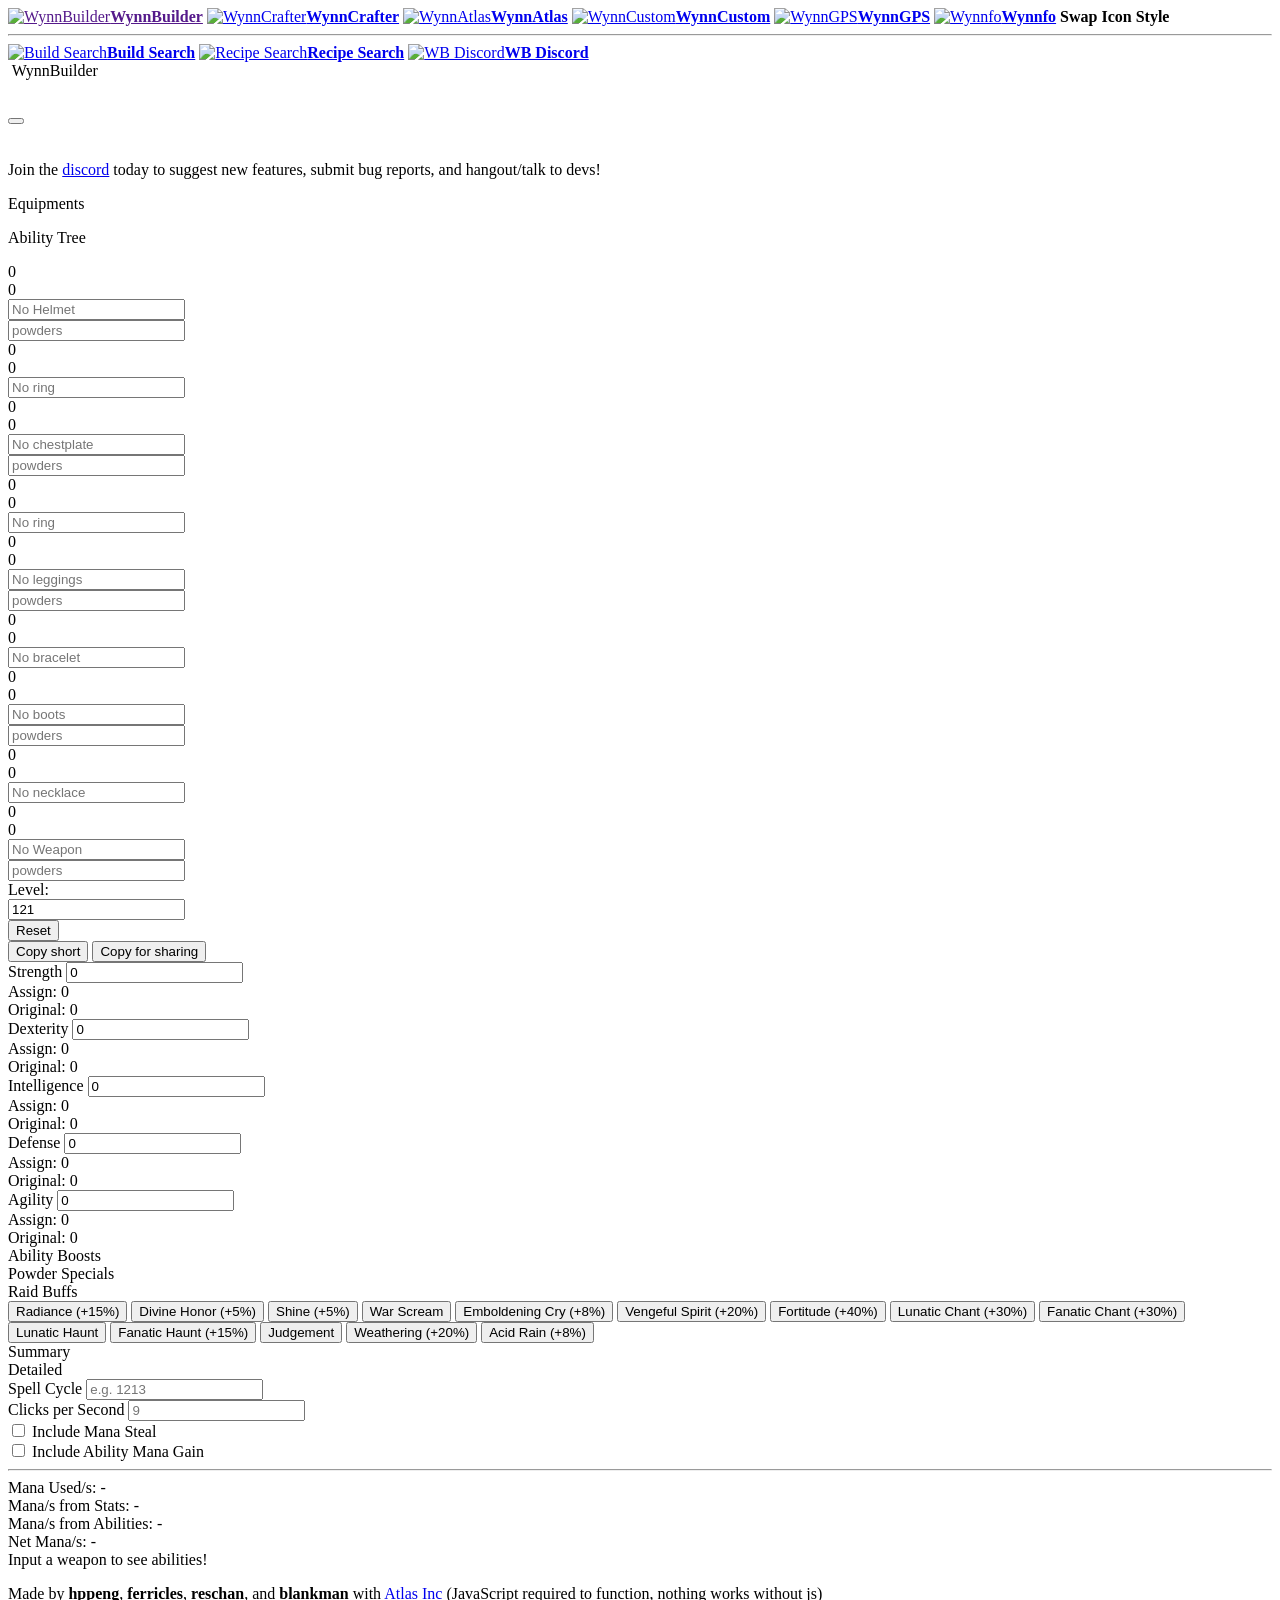
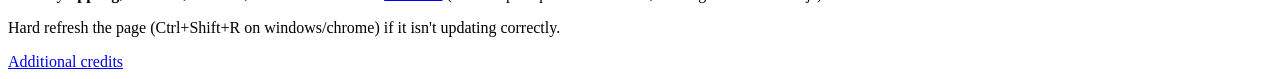
==== commit 2f856bf0: "Resolved merge conflicts" ====
--- a/builder/index_full.html
+++ b/builder/index_full.html
@@ -497,6 +497,12 @@
                                     <button class="button-boost m-1 border-0 text-white dark-8u dark-shadow-sm" id="fortitude-boost" onclick="update_boosts('fortitude-boost')">
                                         Fortitude (+40%)
                                     </button>
+                                    <button class="button-boost m-1 border-0 text-white dark-8u dark-shadow-sm" id="chantlunatic-boost" onclick="update_boosts('chantlunatic-boost')">
+                                        Lunatic Chant (+30%)
+                                    </button>
+                                    <button class="button-boost m-1 border-0 text-white dark-8u dark-shadow-sm" id="chantfanatic-boost" onclick="update_boosts('chantfanatic-boost')">
+                                        Fanatic Chant (+30%)
+                                    </button>
                                     <button class="button-boost m-1 border-0 text-white dark-8u dark-shadow-sm" id="hauntinglunatic-boost" onclick="update_boosts('hauntinglunatic-boost')">
                                         Lunatic Haunt
                                     </button>
@@ -505,6 +511,12 @@
                                     </button>
                                     <button class="button-boost m-1 border-0 text-white dark-8u dark-shadow-sm" id="judgement-boost" onclick="update_boosts('judgement-boost');radiance_node.mark_dirty().update()">
                                         Judgement
+                                    </button>
+                                    <button class="button-boost m-1 border-0 text-white dark-8u dark-shadow-sm" id="weathering-boost" onclick="update_boosts('weathering-boost')">
+                                        Weathering (+20%)
+                                    </button>
+                                    <button class="button-boost m-1 border-0 text-white dark-8u dark-shadow-sm" id="acidrain-boost" onclick="update_boosts('acidrain-boost')">
+                                        Acid Rain (+8%)
                                     </button>
                                 </div>
                                 <div class="col" id="boost-toggles">
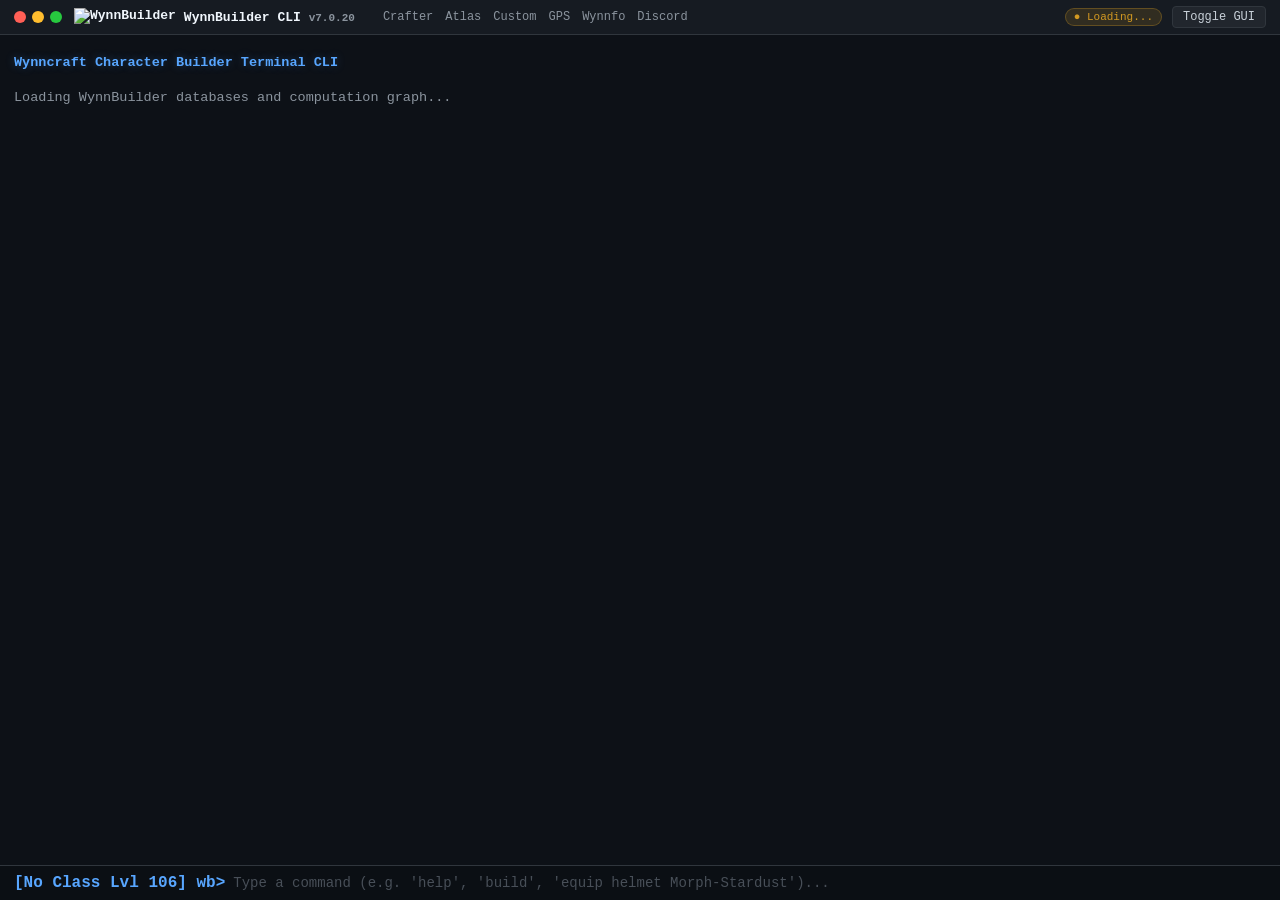
==== commit 0e945f94: "Fix database" ====
--- a/builder/index_full.html
+++ b/builder/index_full.html
@@ -6,7 +6,7 @@
     <meta name="MobileOptimized" content="320" />
     <meta name="viewport" content="initial-scale=1.0, maximum-scale=1.0, width=device-width, user-scalable=no" />
 
-    <title>WynnBuilder</title>
+    <title>WynnBuilder CLI</title>
     <link rel="icon" href="../media/icons/new/builder.png" type="image/icon type">
 
     <meta name="viewport" content="width=device-width, initial-scale=.45, user-scalable=no">
@@ -15,16 +15,69 @@
     <link rel="preconnect" href="https://fonts.googleapis.com">
     <link rel="preconnect" href="https://fonts.gstatic.com" crossorigin>
     <link href="https://fonts.googleapis.com/css2?family=Nunito&display=swap" rel="stylesheet">
-    <link href="/thirdparty/bootstrap.min.css" rel="stylesheet" integrity="sha384-1BmE4kWBq78iYhFldvKuhfTAU6auU8tT94WrHftjDbrCEXSU1oBoqyl2QvZ6jIW3" crossorigin="anonymous">
+    <link href="../thirdparty/bootstrap.min.css" rel="stylesheet" integrity="sha384-1BmE4kWBq78iYhFldvKuhfTAU6auU8tT94WrHftjDbrCEXSU1oBoqyl2QvZ6jIW3" crossorigin="anonymous">
 
-    <link rel="stylesheet" href="/thirdparty/autoComplete.min.css">
+    <link rel="stylesheet" href="../thirdparty/autoComplete.min.css">
 
     <link rel="stylesheet" href="../css/sq2bs.css">
     <link rel="stylesheet" href="../css/sidebar.css">
     <link rel="stylesheet" href="../css/wynnstyles.css">
+    <link rel="stylesheet" href="../css/terminal.css">
 </head>
-<body class="text-light" id = "body">
-    <!-- main -->
+<body class="text-light terminal-active" id = "body">
+    <!-- WynnBuilder Browser CLI View -->
+    <div id="terminal-view">
+        <div class="term-navbar">
+            <div class="term-nav-left">
+                <div class="term-controls">
+                    <span class="term-dot term-dot-red" title="WynnBuilder CLI"></span>
+                    <span class="term-dot term-dot-yellow"></span>
+                    <span class="term-dot term-dot-green"></span>
+                </div>
+                <div class="term-title">
+                    <img src="../media/icons/new/builder.png" alt="WynnBuilder" style="height: 18px;">
+                    <span>WynnBuilder CLI <small style="color: var(--term-muted); font-size: 11px;">v7.0.20</small></span>
+                </div>
+                <div class="term-nav-links d-none d-md-flex">
+                    <a href="../crafter/" class="term-nav-link">Crafter</a>
+                    <a href="../items/" class="term-nav-link">Atlas</a>
+                    <a href="../custom/" class="term-nav-link">Custom</a>
+                    <a href="../map/" class="term-nav-link">GPS</a>
+                    <a href="../wynnfo/" class="term-nav-link">Wynnfo</a>
+                    <a href="https://discord.gg/CGavnAnerv" target="_blank" class="term-nav-link">Discord</a>
+                </div>
+            </div>
+            <div class="term-nav-right">
+                <span id="term-status" class="term-status-pill status-loading">● Loading...</span>
+                <button class="term-btn" onclick="window.wbCLI.cmdGui();" title="Toggle graphical interface">Toggle GUI</button>
+            </div>
+        </div>
+
+        <!-- <div class="term-quick-bar">
+            <button class="term-quick-btn" data-term-cmd="help">help</button>
+            <button class="term-quick-btn" data-term-cmd="build">build</button>
+            <button class="term-quick-btn" data-term-cmd="atree">atree</button>
+            <button class="term-quick-btn" data-term-cmd="atree takable">takable</button>
+            <button class="term-quick-btn" data-term-cmd="stats">stats</button>
+            <button class="term-quick-btn" data-term-cmd="damage">damage</button>
+            <button class="term-quick-btn" data-term-cmd="sp auto">sp auto</button>
+            <button class="term-quick-btn" data-term-cmd="optimize">optimize</button>
+            <button class="term-quick-btn" data-term-cmd="link">link</button>
+            <button class="term-quick-btn" data-term-cmd="clear">clear</button>
+        </div> -->
+
+        <div id="term-output"></div>
+
+        <div class="term-input-container">
+            <span id="term-prompt-prefix" class="term-prompt-prefix">[No Class Lvl 106] wb&gt; </span>
+            <input id="term-input" class="term-input" type="text" autofocus autocomplete="off" autocorrect="off" autocapitalize="off" spellcheck="false" placeholder="Type a command (e.g. 'help', 'build', 'equip helmet Morph-Stardust')...">
+        </div>
+    </div>
+
+    <!-- WynnBuilder Classic GUI Backend -->
+    <div id="builder-backend">
+        <button class="btn btn-sm btn-outline-info" onclick="window.wbCLI.cmdGui();" style="position: fixed; bottom: 15px; right: 15px; z-index: 9999; font-family: monospace; font-weight: bold; background: rgba(13,17,23,0.95); border-width: 2px;">CLI Terminal</button>
+        <!-- main -->
     <div id="main-sidebar" class="sidebar dark-7 dark-shadow">
         <a href = ""><img src="../media/icons/new/builder.png" alt = "WynnBuilder" title = "WynnBuilder"><b>WynnBuilder</b></a>
         <a href = "../crafter/"><img src = "../media/icons/new/crafter.png" alt = "WynnCrafter" title = "WynnCrafter"><b>WynnCrafter</b></a>
@@ -261,7 +314,7 @@
                                                 <input class="equipment-input text-light form-control" id="bracelet-choice" name="bracelet-choice" placeholder="No bracelet" value="" tabindex="2"/>
                                             </div>
                                             <div class="col d-flex justify-content-end" style="height: 100%;">
-                                                
+
                                             </div>
                                         </div>
                                     </div>
@@ -460,7 +513,7 @@
                             </div>
                         </div>
                     </div>
-                    
+
                     <div class="col mb-1 text-center scaled-font dark-5 rounded dark-shadow">
                         <div class="row fw-bold dark-4 rounded-top">
                             <div id = "ability-boosts-btn" class="col dark-4u fake-button selected-btn" onclick="show_tab('ability-boosts', ['ability-boosts', 'powder-specials', 'raid-buffs'])">
@@ -1333,7 +1386,7 @@
                                                     <div class="col-3">
                                                         <div class="row row-cols-1 h-100 align-items-center">
                                                             <div class="col scaled-font fw-bold gx-3">
-                                                                Guild 
+                                                                Guild
                                                             </div>
                                                             <div class="col scaled-font fw-bold gx-3">
                                                                 Tome
@@ -1603,7 +1656,7 @@
                         <a href="../credits.txt" class="link">Additional credits</a>
                     </div>
                 </footer>
-            </div>  
+            </div>
         </div>
     </div>
     <div class="container h-75 mx-0 mx-lg-auto dark-2 border border-4 scaled-font align-self-center" style="position: fixed; z-index: 2000; overflow: auto; display: none;" id="search-container">
@@ -1623,7 +1676,7 @@
                         <label for="item-category-choice">Category:</label>
                         <input class="search-field" id="item-category-choice" name="item-category-choice" placeholder="Category"/>
                     </div>
-                    <div class="col-auto">    
+                    <div class="col-auto">
                         <label for="item-rarity-choice">Rarity:</label>
                         <input class="search-field" id="item-rarity-choice" name="item-rarity-choice" placeholder="Rarity"/>
                     </div>
@@ -1641,7 +1694,7 @@
                         <label for="filter2-choice">Filter 2:</label>
                         <input class="search-field" list="filter-items" id="filter2-choice" name="filter2-choice" placeholder=""/>
                     </div>
-                    <div class="col-auto" id="filter3-dropdown">    
+                    <div class="col-auto" id="filter3-dropdown">
                         <label for="filter3-choice">Filter 3:</label>
                         <input class="search-field" list="filter-items" id="filter3-choice" name="filter3-choice" placeholder=""/>
                     </div>
@@ -1657,10 +1710,11 @@
             </div>
         </div>
     </div>
-    
+    </div><!-- /#builder-backend -->
+
     <script type="text/javascript" src="../js/redirect_fork.js"></script>
-    <script src="/thirdparty/autoComplete.min.js"></script>
-    <script src="/thirdparty/macy@2"></script>
+    <script src="../thirdparty/autoComplete.min.js"></script>
+    <script src="../thirdparty/macy@2"></script>
     <script type="text/javascript" src="../js/utils.js"></script>
     <script type="text/javascript" src="../js/build_utils.js"></script>
     <script type="text/javascript" src="../js/computation_graph.js"></script>
@@ -1675,7 +1729,7 @@
     <script type="text/javascript" src="../js/load_ing.js"></script>
     <script type="text/javascript" src="../js/load_tome.js"></script>
     <script type="text/javascript" src="../js/load_aspect.js"></script>
-    <script type="text/javascript" src="../js/custom.js"></script> 
+    <script type="text/javascript" src="../js/custom.js"></script>
     <script type="text/javascript" src="../js/craft.js"></script>
     <script type="text/javascript" src="../js/mana_calc.js"></script>
     <script type="text/javascript" src="../js/builder/build.js"></script>
@@ -1686,11 +1740,6 @@
     <script type="text/javascript" src="../js/builder/builder_graph.js"></script>
     <script type="text/javascript" src="../js/builder/builder.js"></script>
     <script type="text/javascript" src="../js/builder/optimize.js"></script>
-    <!--div id="graph_body" style="max-width: 100%; height: 100vh">
-        <button id="saveButton">JANKY Export SVG</button>
-        <a id="saveLink">savelink</a>
-    </div>
-    <script src="https://d3js.org/d3.v7.js"></script>
-    <script type="text/javascript" src="../js/debug/render_compute_graph.js"></script-->
+    <script type="text/javascript" src="../js/builder/cli.js"></script>
 </body>
-</html> 
+</html>
--- a/css/terminal.css
+++ b/css/terminal.css
@@ -0,0 +1,460 @@
+/* WynnBuilder Terminal CLI Stylesheet */
+
+:root {
+    --term-bg: #0d1117;
+    --term-header-bg: #161b22;
+    --term-border: #30363d;
+    --term-fg: #c9d1d9;
+    --term-muted: #8b949e;
+    --term-prompt: #58a6ff;
+    --term-cursor: #58a6ff;
+    --term-success: #3fb950;
+    --term-warning: #d29922;
+    --term-danger: #f85149;
+    --term-info: #58a6ff;
+
+    /* Wynncraft Rarity Tiers */
+    --tier-mythic: #d63aff;
+    --tier-fabled: #ff5555;
+    --tier-legendary: #55ffff;
+    --tier-rare: #ff55ff;
+    --tier-unique: #ffff55;
+    --tier-set: #55ff55;
+    --tier-normal: #f0f6fc;
+    --tier-crafted: #38d9a9;
+    --tier-custom: #ff922b;
+
+    /* Elements */
+    --elem-earth: #2ecc71;
+    --elem-thunder: #ffd32a;
+    --elem-water: #4bcffa;
+    --elem-fire: #ff4d4d;
+    --elem-air: #f1f2f6;
+    --elem-neutral: #e4bb71;
+}
+
+body.terminal-active {
+    margin: 0;
+    padding: 0;
+    background-color: #030712;
+    color: var(--term-fg);
+    font-family: ui-monospace, SFMono-Regular, "SF Mono", Menlo, Monaco, Consolas, "Liberation Mono", "Courier New", monospace;
+    height: 100vh;
+    overflow: hidden;
+}
+
+/* Container */
+#terminal-view {
+    display: flex;
+    flex-direction: column;
+    height: 100vh;
+    width: 100vw;
+    box-sizing: border-box;
+    background-color: var(--term-bg);
+}
+
+/* Top Navbar */
+.term-navbar {
+    display: flex;
+    justify-content: space-between;
+    align-items: center;
+    background-color: var(--term-header-bg);
+    border-bottom: 1px solid var(--term-border);
+    padding: 6px 14px;
+    font-size: 13px;
+    user-select: none;
+    flex-shrink: 0;
+}
+
+.term-nav-left {
+    display: flex;
+    align-items: center;
+    gap: 12px;
+}
+
+.term-controls {
+    display: flex;
+    gap: 6px;
+    align-items: center;
+}
+
+.term-dot {
+    width: 12px;
+    height: 12px;
+    border-radius: 50%;
+    display: inline-block;
+}
+
+.term-dot-red { background-color: #ff5f56; }
+.term-dot-yellow { background-color: #ffbd2e; }
+.term-dot-green { background-color: #27c93f; }
+
+.term-title {
+    font-weight: 600;
+    color: #f0f6fc;
+    display: flex;
+    align-items: center;
+    gap: 8px;
+}
+
+.term-nav-links {
+    display: flex;
+    gap: 12px;
+    margin-left: 16px;
+}
+
+.term-nav-link {
+    color: var(--term-muted);
+    text-decoration: none;
+    transition: color 0.15s;
+    font-size: 12px;
+}
+
+.term-nav-link:hover {
+    color: var(--term-fg);
+}
+
+.term-nav-right {
+    display: flex;
+    align-items: center;
+    gap: 10px;
+}
+
+.term-status-pill {
+    font-size: 11px;
+    padding: 2px 8px;
+    border-radius: 12px;
+    display: flex;
+    align-items: center;
+    gap: 6px;
+    font-weight: 500;
+}
+
+.status-loading {
+    background-color: rgba(210, 153, 34, 0.15);
+    color: var(--term-warning);
+    border: 1px solid rgba(210, 153, 34, 0.3);
+}
+
+.status-ready {
+    background-color: rgba(63, 185, 80, 0.15);
+    color: var(--term-success);
+    border: 1px solid rgba(63, 185, 80, 0.3);
+}
+
+.term-btn {
+    background-color: #21262d;
+    border: 1px solid var(--term-border);
+    color: var(--term-fg);
+    padding: 3px 10px;
+    font-size: 12px;
+    border-radius: 4px;
+    cursor: pointer;
+    font-family: inherit;
+    transition: background-color 0.15s, border-color 0.15s;
+}
+
+.term-btn:hover {
+    background-color: #30363d;
+    border-color: #8b949e;
+}
+
+/* Quick Bar */
+.term-quick-bar {
+    display: flex;
+    flex-wrap: wrap;
+    align-items: center;
+    gap: 6px;
+    padding: 6px 14px;
+    background-color: #0b0f14;
+    border-bottom: 1px solid var(--term-border);
+    font-size: 11px;
+    user-select: none;
+    flex-shrink: 0;
+}
+
+.term-quick-btn {
+    background: transparent;
+    border: 1px solid #30363d;
+    color: var(--term-muted);
+    padding: 2px 8px;
+    border-radius: 3px;
+    cursor: pointer;
+    font-size: 11px;
+    font-family: inherit;
+    transition: all 0.15s;
+}
+
+.term-quick-btn:hover {
+    background-color: #21262d;
+    color: var(--term-prompt);
+    border-color: var(--term-prompt);
+}
+
+/* Main Terminal Output Area */
+#term-output {
+    flex-grow: 1;
+    overflow-y: auto;
+    padding: 14px;
+    display: flex;
+    flex-direction: column;
+    gap: 4px;
+    white-space: pre-wrap;
+    word-break: break-word;
+    line-height: 1.45;
+    font-size: 13.5px;
+    scroll-behavior: smooth;
+}
+
+/* Scrollbar */
+#term-output::-webkit-scrollbar {
+    width: 8px;
+}
+
+#term-output::-webkit-scrollbar-track {
+    background: var(--term-bg);
+}
+
+#term-output::-webkit-scrollbar-thumb {
+    background: #21262d;
+    border-radius: 4px;
+}
+
+#term-output::-webkit-scrollbar-thumb:hover {
+    background: #30363d;
+}
+
+/* Line Types */
+.term-line {
+    margin: 0;
+    padding: 1px 0;
+}
+
+.term-line-cmd {
+    color: #e6edf3;
+    font-weight: 600;
+}
+
+.term-line-system {
+    color: var(--term-muted);
+}
+
+.term-line-error {
+    color: var(--term-danger);
+    font-weight: bold;
+}
+
+.term-line-warn {
+    color: var(--term-warning);
+}
+
+.term-line-success {
+    color: var(--term-success);
+}
+
+.term-line-info {
+    color: var(--term-info);
+}
+
+/* ASCII Banner */
+.term-banner {
+    color: #58a6ff;
+    font-weight: bold;
+    line-height: 1.15;
+    margin: 6px 0 12px 0;
+    text-shadow: 0 0 10px rgba(88, 166, 255, 0.3);
+}
+
+/* Wynncraft Tier Classes */
+.tier-mythic {
+    color: var(--tier-mythic);
+    font-weight: bold;
+    text-shadow: 0 0 8px rgba(214, 58, 255, 0.4);
+}
+
+.tier-fabled {
+    color: var(--tier-fabled);
+    font-weight: bold;
+    text-shadow: 0 0 6px rgba(255, 85, 85, 0.4);
+}
+
+.tier-legendary {
+    color: var(--tier-legendary);
+    font-weight: bold;
+    text-shadow: 0 0 6px rgba(85, 255, 255, 0.4);
+}
+
+.tier-rare {
+    color: var(--tier-rare);
+    font-weight: 500;
+}
+
+.tier-unique {
+    color: var(--tier-unique);
+    font-weight: 500;
+}
+
+.tier-set {
+    color: var(--tier-set);
+    font-weight: bold;
+    text-shadow: 0 0 6px rgba(85, 255, 85, 0.3);
+}
+
+.tier-normal {
+    color: var(--tier-normal);
+}
+
+.tier-crafted {
+    color: var(--tier-crafted);
+    font-weight: bold;
+}
+
+.tier-custom {
+    color: var(--tier-custom);
+    font-weight: bold;
+}
+
+/* Elemental Classes */
+.elem-neutral { color: var(--elem-neutral); font-weight: 600; }
+.elem-earth   { color: var(--elem-earth); font-weight: 600; }
+.elem-thunder { color: var(--elem-thunder); font-weight: 600; }
+.elem-water   { color: var(--elem-water); font-weight: 600; }
+.elem-fire    { color: var(--elem-fire); font-weight: 600; }
+.elem-air     { color: var(--elem-air); font-weight: 600; }
+
+/* Tables & Boxes */
+.term-box {
+    border: 1px solid var(--term-border);
+    background-color: rgba(22, 27, 34, 0.6);
+    border-radius: 6px;
+    padding: 10px 14px;
+    margin: 6px 0;
+    max-width: 900px;
+}
+
+.term-table {
+    border-collapse: collapse;
+    width: 100%;
+    margin: 4px 0;
+}
+
+.term-table th {
+    text-align: left;
+    color: var(--term-muted);
+    border-bottom: 1px solid var(--term-border);
+    padding: 4px 10px;
+    font-size: 12px;
+}
+
+.term-table td {
+    padding: 4px 10px;
+    font-size: 13px;
+}
+
+.term-table tr:hover {
+    background-color: rgba(56, 139, 253, 0.05);
+}
+
+/* Prompt Line */
+.term-input-container {
+    display: flex;
+    align-items: center;
+    padding: 8px 14px;
+    background-color: #0b0f14;
+    border-top: 1px solid var(--term-border);
+    flex-shrink: 0;
+}
+
+.term-prompt-prefix {
+    color: var(--term-prompt);
+    font-weight: bold;
+    margin-right: 8px;
+    white-space: nowrap;
+    user-select: none;
+}
+
+.term-input {
+    flex-grow: 1;
+    background: transparent;
+    border: none;
+    outline: none;
+    color: #f0f6fc;
+    font-family: inherit;
+    font-size: 14px;
+    padding: 0;
+    margin: 0;
+}
+
+.term-input::placeholder {
+    color: #484f58;
+}
+
+/* Auto-completion list / hints */
+.term-completions {
+    display: flex;
+    flex-wrap: wrap;
+    gap: 8px;
+    padding: 4px 8px;
+    background-color: rgba(33, 38, 45, 0.8);
+    border: 1px solid var(--term-border);
+    border-radius: 4px;
+    margin: 4px 0;
+    font-size: 12px;
+}
+
+.term-completion-item {
+    color: var(--term-fg);
+    padding: 1px 6px;
+    border-radius: 3px;
+    background-color: #161b22;
+}
+
+/* Backing GUI elements container */
+#builder-backend {
+    display: none !important;
+}
+
+/* When GUI mode is active */
+body.gui-active {
+    overflow: auto;
+}
+
+body.gui-active #terminal-view {
+    display: none !important;
+}
+
+body.gui-active #builder-backend {
+    display: block !important;
+}
+
+/* Ability Tree CLI Styles */
+.atree-status-active {
+    color: #3fb950;
+    font-weight: 600;
+}
+
+.atree-status-takable {
+    color: #58a6ff;
+    font-weight: 600;
+}
+
+.atree-status-locked {
+    color: #6e7681;
+}
+
+.atree-arch-badge {
+    color: #f0883e;
+    background: rgba(240, 136, 62, 0.12);
+    border: 1px solid rgba(240, 136, 62, 0.3);
+    border-radius: 3px;
+    padding: 0 5px;
+    font-size: 11px;
+    font-weight: 500;
+    display: inline-block;
+}
+
+.atree-cost-badge {
+    color: #d29922;
+    font-weight: 600;
+}
+
